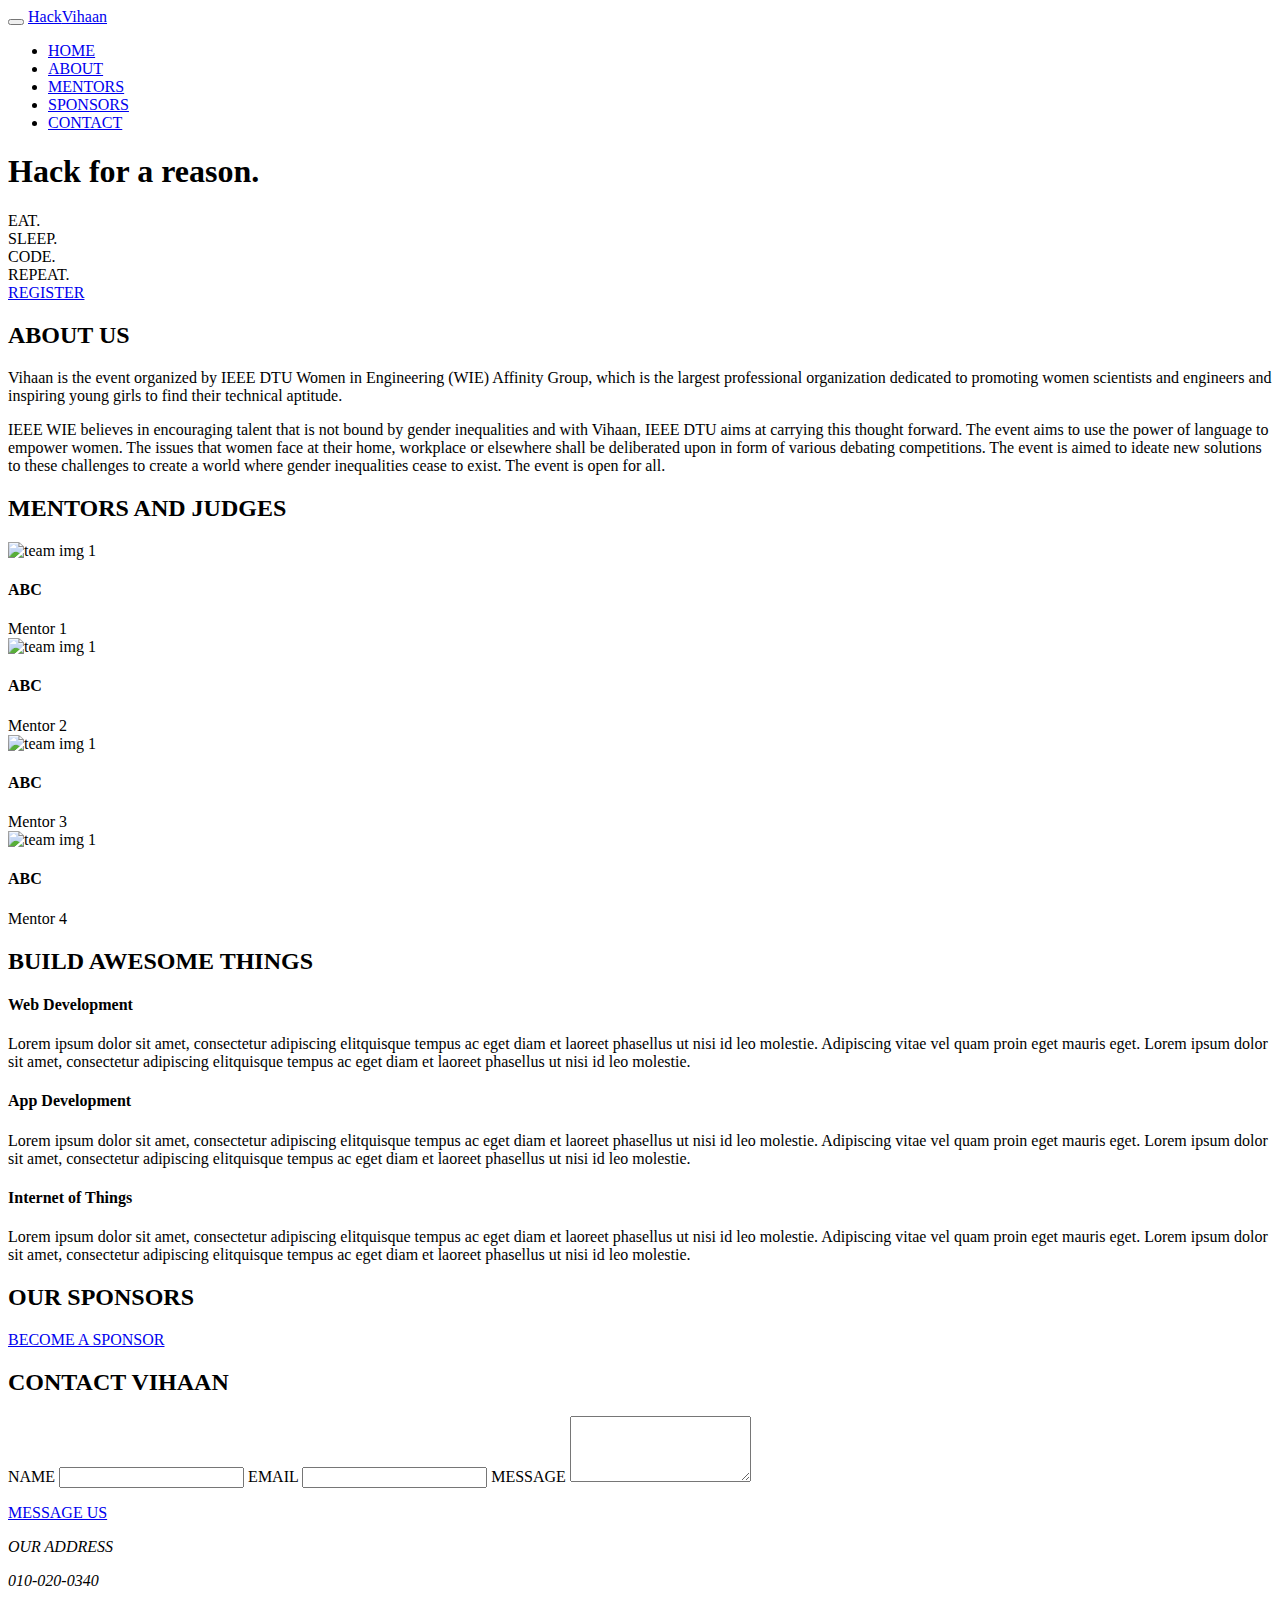
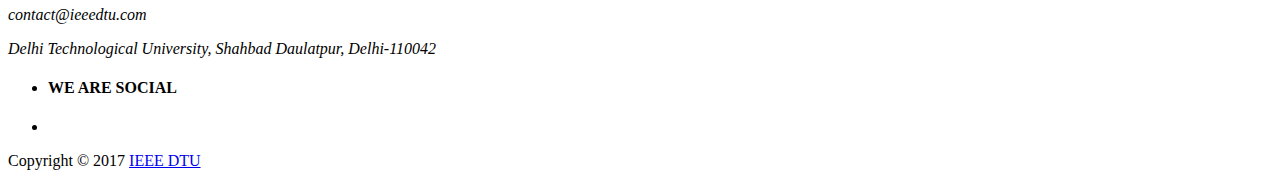
==== index.html @ aca26029 "Add files via upload" ====
<!DOCTYPE html>
<html lang="en">
	<head>
		<meta charset="utf-8">
		<!-- 
        Awesome Template
        http://www.templatemo.com/preview/templatemo_450_awesome
        -->
		<title>HackVIHAAN'17</title>
		<meta name="keywords" content="IEEE-WIE,Vihaan,DTU,Hackathon,IGDTU,IEEE IGDTUW, Women Empowerment,Women, Engineering, Coding">
		<meta name="description" content="Hackathon for a cause">
		<meta http-equiv="X-UA-Compatible" content="IE=Edge">
		<meta name="viewport" content="width=device-width, initial-scale=1">
		
		<link rel="stylesheet" href="css/animate.min.css">
		<link rel="stylesheet" href="css/bootstrap.min.css">
		<link rel="stylesheet" href="css/font-awesome.min.css">
		<link href='http://fonts.googleapis.com/css?family=Open+Sans:400,300,600,700' rel='stylesheet' type='text/css'>
		<link rel="stylesheet" href="css/templatemo-style.css">
		<script src="js/jquery.js"></script>
		<script src="js/bootstrap.min.js"></script>
        <script src="js/jquery.singlePageNav.min.js"></script>
		<script src="js/typed.js"></script>
		<script src="js/wow.min.js"></script>
		<script src="js/custom.js"></script>
		<link rel="shortcut icon" type="image/x-icon" href='images/vihaan.png' />
	</head>
	<body id="top">

		<!-- start preloader -->
		<div class="preloader">
			<div class="sk-spinner sk-spinner-wave">
     	 		<div class="sk-rect1"></div>
       			<div class="sk-rect2"></div>
       			<div class="sk-rect3"></div>
      	 		<div class="sk-rect4"></div>
      			<div class="sk-rect5"></div>
     		</div>
    	</div>
    	<!-- end preloader -->


    	<!-- start navigation -->
		<nav class="navbar navbar-default templatemo-nav" role="navigation">
			<div class="container">
				<div class="navbar-header">
					<button class="navbar-toggle" data-toggle="collapse" data-target=".navbar-collapse">
						<span class="icon icon-bar"></span>
						<span class="icon icon-bar"></span>
						<span class="icon icon-bar"></span>
					</button>
					<a href="#" class="navbar-brand"><span>Hack</span>Vihaan</a>
				</div>
				<div class="collapse navbar-collapse">
					<ul class="nav navbar-nav navbar-right">
						<li><a href="#top">HOME</a></li>
						<li><a href="#about">ABOUT</a></li>
						<li><a href="#team">MENTORS</a></li>
<!--						<li><a href="#service"></a></li>-->
						<li><a href="#portfolio">SPONSORS</a></li>
						<li><a href="#contact">CONTACT</a></li>
					</ul>
				</div>
			</div>
		</nav>
		<!-- end navigation -->

    	<!-- start home -->
    	<section id="home">
    		<div class="container">
    			<div class="row">
    				<div class="col-md-offset-2 col-md-8">
    					<h1 class="wow fadeIn" data-wow-offset="50" data-wow-delay="0.9s"><span>Hack</span> for a reason.</h1>
    					<div class="element">
                            <div class="sub-element">EAT.</div>
                            <div class="sub-element">SLEEP.</div>
                            <div class="sub-element">CODE.</div>
                            <div class="sub-element">REPEAT.</div>
                        </div>
    					<a data-scroll href="https://goo.gl/forms/tHuAJK5sO7jz1Kji1" class="btn btn-default wow fadeInUp" data-wow-offset="50" data-wow-delay="0.6s">REGISTER</a>
    				</div>
    			</div>
    		</div>
    	</section>
    	<!-- end home -->

    	<!-- start about -->
		<section id="about">
			<div class="container">
				<div class="row">
					<div class="col-md-12">
    					<h2 class="wow bounceIn" data-wow-offset="50" data-wow-delay="0.3s">ABOUT <span>US</span></h2>
    				</div>
				<div>
					<p>Vihaan is the event organized by IEEE DTU Women in Engineering (WIE) Affinity Group, which is the largest professional organization dedicated to promoting women scientists and engineers and inspiring young girls to find their technical aptitude.</p>
					<p>IEEE WIE believes in encouraging talent that is not bound by gender inequalities and with Vihaan, IEEE DTU aims at carrying this thought forward. The event aims to use the power of language to empower women. The issues that women face at their home, workplace or elsewhere shall be deliberated upon in form of various debating competitions. The event is aimed to ideate new solutions to these challenges to create a world where gender inequalities cease to exist. The event is open for all.</p>
				</div>
<!--
					<div class="col-md-4 col-sm-4 col-xs-12 wow fadeInLeft" data-wow-offset="50" data-wow-delay="0.6s">
						<div class="media">
							<div class="media-heading-wrapper">
								<div class="media-object pull-left">
									<i class="fa fa-mobile"></i>
								</div>
								<h3 class="media-heading">FULLY RESPONSIVE</h3>
							</div>
							<div class="media-body">
								<p>Awesome responsive template is provided by <a rel="nofollow" href="http://www.templatemo.com" target="_parent">templatemo</a> website. This is Bootstrap v3.3.2 layout built on HTML5 CSS3. You can use this for any purpose. Please tell your friends about it.</p>
							</div>
						</div>
					</div>
-->
<!--
					<div class="col-md-4 col-sm-4 col-xs-12 wow fadeInUp" data-wow-offset="50" data-wow-delay="0.9s">
						<div class="media">
							<div class="media-heading-wrapper">
								<div class="media-object pull-left">
									<i class="fa fa-comment-o"></i>
								</div>
								<h3 class="media-heading">FREE SUPPORT</h3>
							</div>
							<div class="media-body">
								<p>Credits go to <a rel="nofollow" href="http://pixabay.com">Pixabay</a> for homepage image and <a rel="nofollow" href="http://unsplash.com">Unsplash</a> for portfolio images. Lorem ipsum dolor sit amet, consectetur adipiscing elitquisque tempus ac eget diam et laoreet phasellus ut nisi id leo molestie.</p>
							</div>
						</div>
					</div>
-->
<!--
					<div class="col-md-4 col-sm-4 col-xs-12 wow fadeInRight" data-wow-offset="50" data-wow-delay="0.6s">
						<div class="media">
							<div class="media-heading-wrapper">
								<div class="media-object pull-left">
									<i class="fa fa-html5"></i>
								</div>
								<h3 class="media-heading">HTML5 &AMP; CSS3</h3>
							</div>
							<div class="media-body">
								<p>Lorem ipsum dolor sit amet, consectetur adipiscing elitquisque tempus ac eget diam et laoreet phasellus ut nisi id leo molestie. Adipiscing vitae vel quam proin eget mauris eget. Lorem ipsum dolor sit amet.</p>
							</div>
						</div>
					</div>
-->
				</div>
			</div>
		</section>
		<!-- end about -->

    	<!-- start team -->
    	<section id="team">
    		<div class="container">
    			<div class="row">
    				<div class="col-md-12">
    					<h2 class="wow bounceIn" data-wow-offset="50" data-wow-delay="0.3s"><span>MENTORS</span> AND JUDGES</h2>
    				</div>
    				<div class="col-md-3 col-sm-6 col-xs-12 wow fadeIn" data-wow-offset="50" data-wow-delay="1.3s">
    					<div class="team-wrapper">
    						<img src="images/team-img1.jpg" class="img-responsive" alt="team img 1">
    							<div class="team-des">
    								<h4>ABC</h4>
    								<span>Mentor 1</span>
<!--    								<p>Lorem ipsum dolor sit amet, consectetur adipiscing elitquisque tempus ac eget diam et laoreet phasellus ut nisi id leo molest.</p>-->
    							</div>
    					</div>
    				</div>
    				<div class="col-md-3 col-sm-6 col-xs-12 wow fadeIn" data-wow-offset="50" data-wow-delay="1.3s">
    					<div class="team-wrapper">
    						<img src="images/team-img2.jpg" class="img-responsive" alt="team img 1">
    							<div class="team-des">
    								<h4>ABC</h4>
    								<span>Mentor 2</span>
<!--    								<p>Lorem ipsum dolor sit amet, consectetur adipiscing elitquisque tempus ac eget diam et laoreet phasellus ut nisi id leo molest.</p>-->
    							</div>
    					</div>
    				</div>
    				<div class="col-md-3 col-sm-6 col-xs-12 wow fadeIn" data-wow-offset="50" data-wow-delay="1.3s">
    					<div class="team-wrapper">
    						<img src="images/team-img3.jpg" class="img-responsive" alt="team img 1">
    							<div class="team-des">
    								<h4>ABC</h4>
    								<span>Mentor 3</span>
<!--    								<p>Lorem ipsum dolor sit amet, consectetur adipiscing elitquisque tempus ac eget diam et laoreet phasellus ut nisi id leo molest.</p>-->
    							</div>
    					</div>
    				</div>
    				<div class="col-md-3 col-sm-6 col-xs-12 wow fadeIn" data-wow-offset="50" data-wow-delay="1.3s">
    					<div class="team-wrapper">
    						<img src="images/team-img4.jpg" class="img-responsive" alt="team img 1">
    							<div class="team-des">
    								<h4>ABC</h4>
    								<span>Mentor 4</span>
<!--    								<p>Lorem ipsum dolor sit amet, consectetur adipiscing elitquisque tempus ac eget diam et laoreet phasellus ut nisi id leo molest.</p>-->
    							</div>
    					</div>
    				</div>
    			</div>
    		</div>
    	</section>
    	<!-- end team -->

    	<!-- start service -->
    	<section id="service">
    		<div class="container">
    			<div class="row">
    				<div class="col-md-12">
    					<h2 class="wow bounceIn" data-wow-offset="50" data-wow-delay="0.3s">BUILD <span>AWESOME</span> THINGS</h2>
    				</div>
    				<div class="col-md-4 wow fadeIn" data-wow-offset="50" data-wow-delay="0.6s">
    					<i class="fa fa-laptop"></i>
    					<h4>Web Development</h4>
    					<p>Lorem ipsum dolor sit amet, consectetur adipiscing elitquisque tempus ac eget diam et laoreet phasellus ut nisi id leo molestie. Adipiscing vitae vel quam proin eget mauris eget. Lorem ipsum dolor sit amet, consectetur adipiscing elitquisque tempus ac eget diam et laoreet phasellus ut nisi id leo molestie.</p>
    				</div>
                    <div class="col-md-4 wow fadeIn" data-wow-offset="50" data-wow-delay="0.6s">
    					<i class="fa fa-mobile-phone"></i>
    					<h4>App Development</h4>
    					<p>Lorem ipsum dolor sit amet, consectetur adipiscing elitquisque tempus ac eget diam et laoreet phasellus ut nisi id leo molestie. Adipiscing vitae vel quam proin eget mauris eget. Lorem ipsum dolor sit amet, consectetur adipiscing elitquisque tempus ac eget diam et laoreet phasellus ut nisi id leo molestie.</p>
    				</div>
    				<div class="col-md-4 wow fadeIn" data-wow-offset="50" data-wow-delay="0.6s">
    					<i class="fa fa-cogs"></i>
    					<h4>Internet of Things</h4>
    					<p>Lorem ipsum dolor sit amet, consectetur adipiscing elitquisque tempus ac eget diam et laoreet phasellus ut nisi id leo molestie. Adipiscing vitae vel quam proin eget mauris eget. Lorem ipsum dolor sit amet, consectetur adipiscing elitquisque tempus ac eget diam et laoreet phasellus ut nisi id leo molestie.</p>
    				</div>
    				
    			</div>
    		</div>
    	</section>
    	<!-- end servie -->

    	<!-- start portfolio -->
    	<section id="portfolio">
    		<div class="container">
    			<div class="row">
    				<div class="col-md-12">
                        <h2 class="wow bounceIn" data-wow-offset="50" data-wow-delay="0.3s">OUR <span>SPONSORS</span></h2>
    				</div>
    				<!--<div class="col-md-3 col-sm-6 col-xs-12 wow fadeIn" data-wow-offset="50" data-wow-delay="0.6s">
                        <div class="portfolio-thumb">
    					   <img src="images/portfolio-img1.jpg" class="img-responsive" alt="portfolio img 1">
                                <div class="portfolio-overlay">
                                    <h4>Sponsor One</h4>
                                    <p>Lorem ipsum dolor sit amet, consectetur adipiscing elitquisque tempus ac eget dia.</p>
                                    <a href="#" class="btn btn-default">DETAIL</a>
                                </div>
                        </div>
    				</div>-->
    				<!--<div class="col-md-3 col-sm-6 col-xs-12 wow fadeIn" data-wow-offset="50" data-wow-delay="0.6s">
                        <div class="portfolio-thumb">
                           <img src="images/portfolio-img2.jpg" class="img-responsive" alt="portfolio img 2">
                                <div class="portfolio-overlay">
                                    <h4>Sponsor Two</h4>
                                    <p>Lorem ipsum dolor sit amet, consectetur adipiscing elitquisque tempus ac eget dia.</p>
                                    <a href="#" class="btn btn-default">DETAIL</a>
                                </div>
                        </div>
                    </div>-->
                    <!--<div class="col-md-3 col-sm-6 col-xs-12 wow fadeIn" data-wow-offset="50" data-wow-delay="0.6s">
                        <div class="portfolio-thumb">
                           <img src="images/portfolio-img3.jpg" class="img-responsive" alt="portfolio img 3">
                                <div class="portfolio-overlay">
                                    <h4>Sponsor Three</h4>
                                    <p>Lorem ipsum dolor sit amet, consectetur adipiscing elitquisque tempus ac eget dia.</p>
                                    <a href="#" class="btn btn-default">DETAIL</a>
                                </div>
                        </div>
                    </div>-->
                    <!--<div class="col-md-3 col-sm-6 col-xs-12 wow fadeIn" data-wow-offset="50" data-wow-delay="0.6s">
                        <div class="portfolio-thumb">
                           <img src="images/portfolio-img4.jpg" class="img-responsive" alt="portfolio img 4">
                                <div class="portfolio-overlay">
                                    <h4>Sponsor Four</h4>
                                    <p>Lorem ipsum dolor sit amet, consectetur adipiscing elitquisque tempus ac eget dia.</p>
                                    <a href="#" class="btn btn-default">DETAIL</a>
                                </div>
                        </div>
                    </div>-->
                    <!--<div class="col-md-3 col-sm-6 col-xs-12 wow fadeIn" data-wow-offset="50" data-wow-delay="0.6s">
                        <div class="portfolio-thumb">
                           <img src="images/portfolio-img3.jpg" class="img-responsive" alt="portfolio img 3">
                                <div class="portfolio-overlay">
                                    <h4>Sponsor Five</h4>
                                    <p>Lorem ipsum dolor sit amet, consectetur adipiscing elitquisque tempus ac eget dia.</p>
                                    <a href="#" class="btn btn-default">DETAIL</a>
                                </div>
                        </div>
                    </div>-->
                    <!--<div class="col-md-3 col-sm-6 col-xs-12 wow fadeIn" data-wow-offset="50" data-wow-delay="0.6s">
                        <div class="portfolio-thumb">
                           <img src="images/portfolio-img4.jpg" class="img-responsive" alt="portfolio img 4">
                                <div class="portfolio-overlay">
                                    <h4>Sponsor Six</h4>
                                    <p>Lorem ipsum dolor sit amet, consectetur adipiscing elitquisque tempus ac eget dia.</p>
                                    <a href="#" class="btn btn-default">DETAIL</a>
                                </div>
                        </div>
                    </div>-->
                    <!--<div class="col-md-3 col-sm-6 col-xs-12 wow fadeIn" data-wow-offset="50" data-wow-delay="0.6s">
                        <div class="portfolio-thumb">
                           <img src="images/portfolio-img1.jpg" class="img-responsive" alt="portfolio img 1">
                                <div class="portfolio-overlay">
                                    <h4>Sponsor Seven</h4>
                                    <p>Lorem ipsum dolor sit amet, consectetur adipiscing elitquisque tempus ac eget dia.</p>
                                    <a href="#" class="btn btn-default">DETAIL</a>
                                </div>
                        </div>
                    </div>-->
                    <!--<div class="col-md-3 col-sm-6 col-xs-12 wow fadeIn" data-wow-offset="50" data-wow-delay="0.6s">
                        <div class="portfolio-thumb">
                           <img src="images/portfolio-img2.jpg" class="img-responsive" alt="portfolio img 2">
                                <div class="portfolio-overlay">
                                    <h4>Sponsor Eight</h4>
                                    <p>Lorem ipsum dolor sit amet, consectetur adipiscing elitquisque tempus ac eget dia.</p>
                                    <a href="#" class="btn btn-default">DETAIL</a>
                                </div>
                        </div>
                    </div>-->
    			</div>
                <p>
                
                </p>
                <p class='text-center'>
                    <a data-scroll href="https://goo.gl/forms/N7liLBQ4zeHglswZ2" class="btn btn-default wow fadeInUp" data-wow-offset="50" data-wow-delay="0.6s">BECOME A SPONSOR</a>
                </p>
    		</div>
            
    	</section>
    	<!-- end portfolio -->

    	<!-- start contact -->
    	<section id="contact">
    		<div class="container">
    			<div class="row">
    				<div class="col-md-12">
    					<h2 class="wow bounceIn" data-wow-offset="50" data-wow-delay="0.3s">CONTACT <span>VIHAAN</span></h2>
    				</div>
    				<div class="col-md-6 col-sm-6 col-xs-12 wow fadeInLeft" data-wow-offset="50" data-wow-delay="0.9s">
    					<form action="#" method="post">
    						<label>NAME</label>
    						<input name="fullname" type="text" class="form-control" id="fullname">
   						  	
                            <label>EMAIL</label>
    						<input name="email" type="email" class="form-control" id="email">
   						  	
                            <label>MESSAGE</label>
    						<textarea name="message" rows="4" class="form-control" id="message"></textarea>
    						
                            <!--<input type="submit" class="form-control">-->
							<p class='text-center'>
                    			<a data-scroll href="https://www.facebook.com/messages/t/843893905774807" class="btn btn-default wow fadeInUp" data-wow-offset="50" data-wow-delay="0.6s">MESSAGE US</a>
                			</p>
    					</form>
    				</div>
    				<div class="col-md-6 col-sm-6 col-xs-12 wow fadeInRight" data-wow-offset="50" data-wow-delay="0.6s">
    					<address>
    						<p class="address-title">OUR ADDRESS</p>
    						<!--<span>Lorem ipsum dolor sit amet, consectetur adipiscing elitquisque tempus ac eget diam et laoreet phasellus ut nisi id leo molestie.</span>-->
    						<p><i class="fa fa-phone"></i> 010-020-0340</p>
    						<p><i class="fa fa-envelope-o"></i> contact@ieeedtu.com</p>
    						<p><i class="fa fa-map-marker"></i> Delhi Technological University, Shahbad Daulatpur, Delhi-110042</p>
    					</address>
    					<ul class="social-icon">
    						<li><h4>WE ARE SOCIAL</h4></li>
    						<li><a href="https://www.facebook.com/Vihaan-843893905774807/" class="fa fa-facebook"></a></li>
<!--
    						<li><a href="#" class="fa fa-twitter"></a></li>
    						<li><a href="#" class="fa fa-instagram"></a></li>
-->
    					</ul>
    				</div>
    			</div>
    		</div>
    	</section>
    	<!-- end contact -->

        <!-- start copyright -->
        <footer id="copyright">
            <div class="container">
                <div class="row">
                    <div class="col-md-12 text-center">
                        <p class="wow bounceIn" data-wow-offset="50" data-wow-delay="0.3s">
                       	Copyright &copy; 2017 <a href='http://ieeedtu.com/ieeedtu/'>IEEE DTU</a></p>
                    </div>
                </div>
            </div>
        </footer>
        <!-- end copyright -->

	</body>
</html>
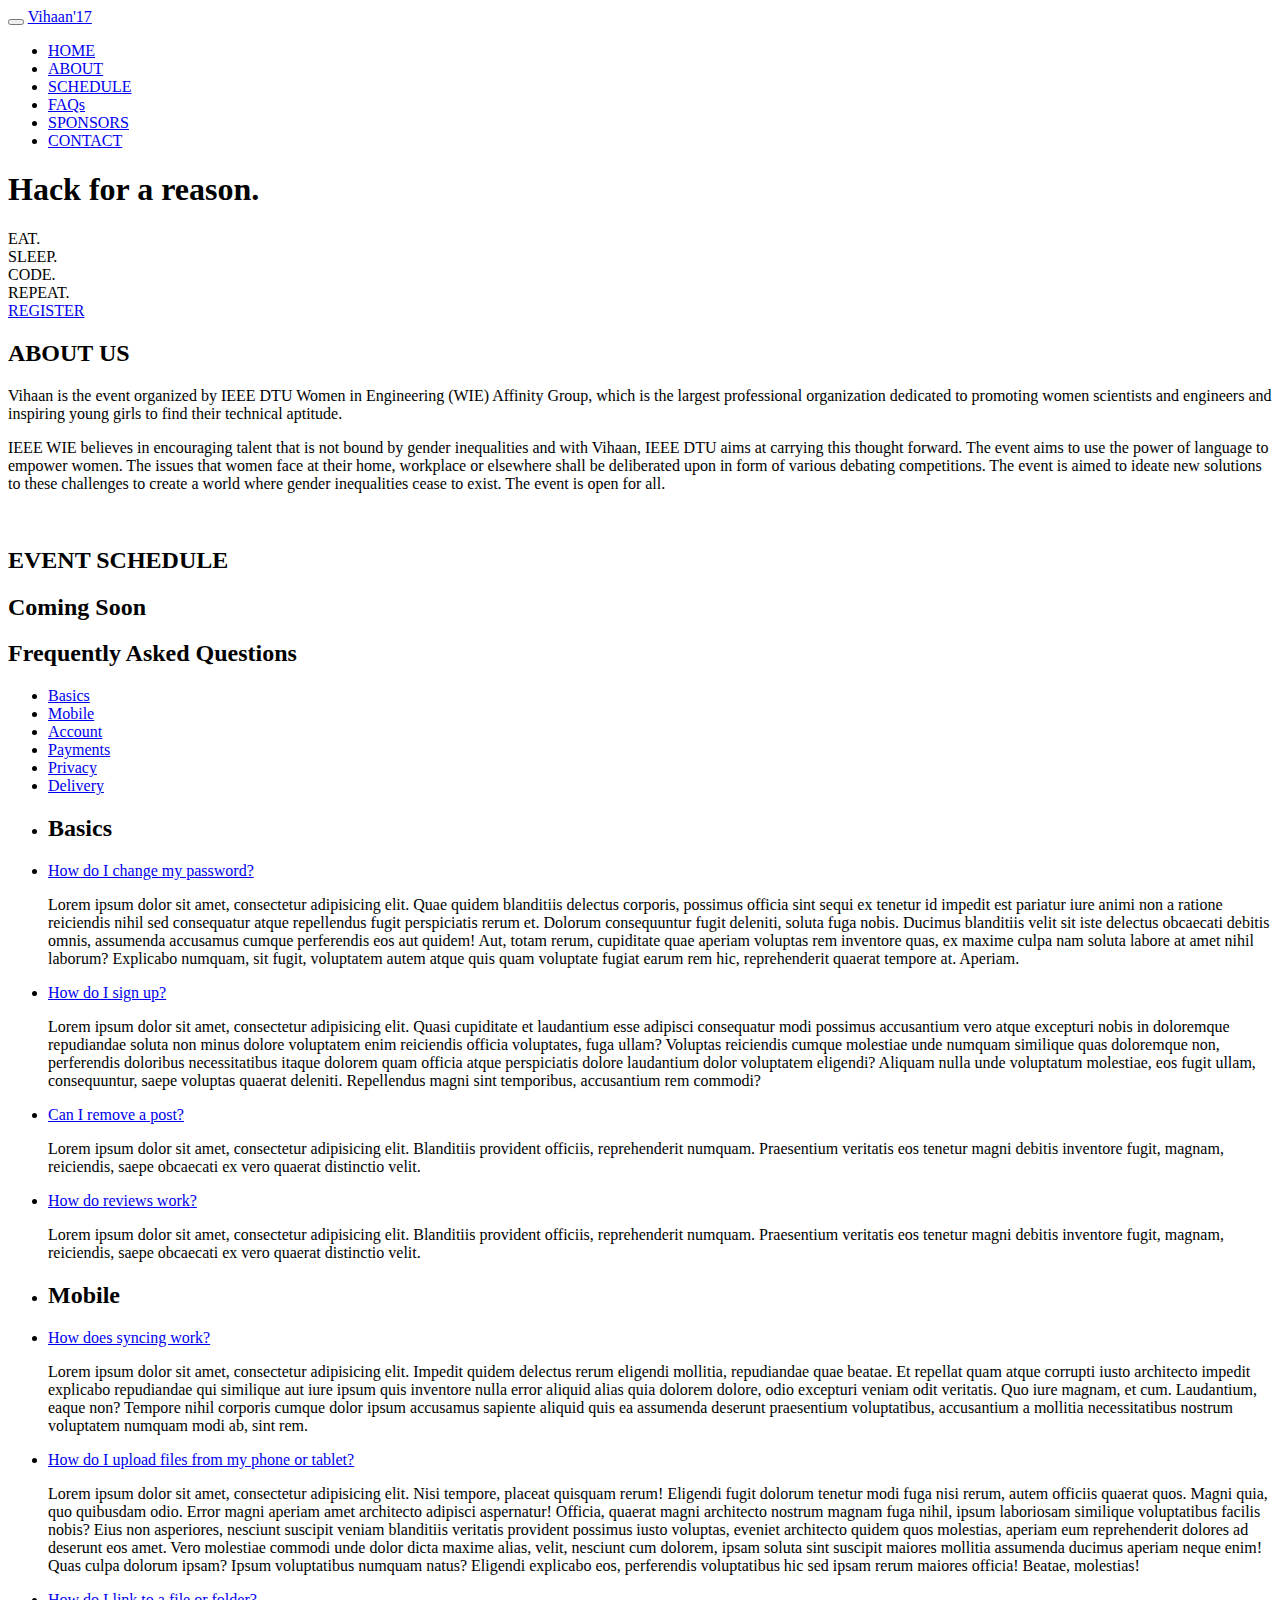
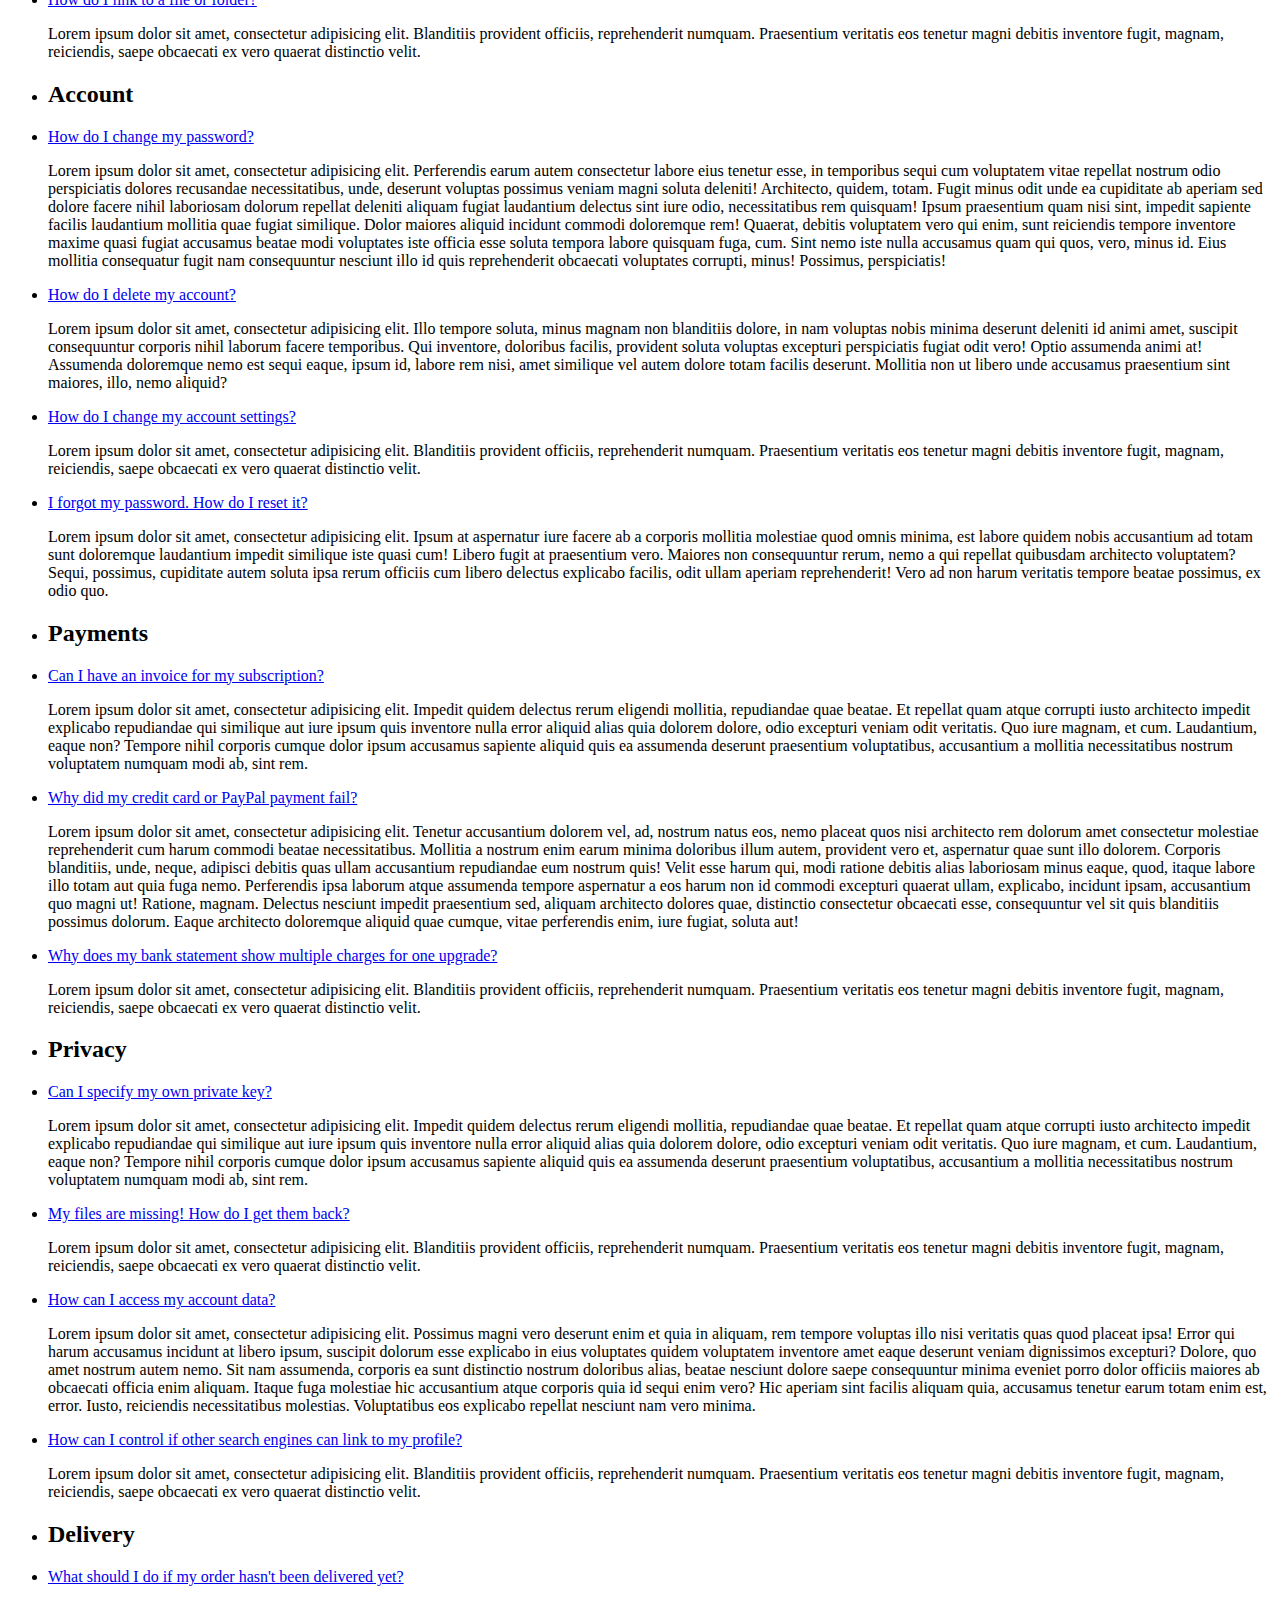
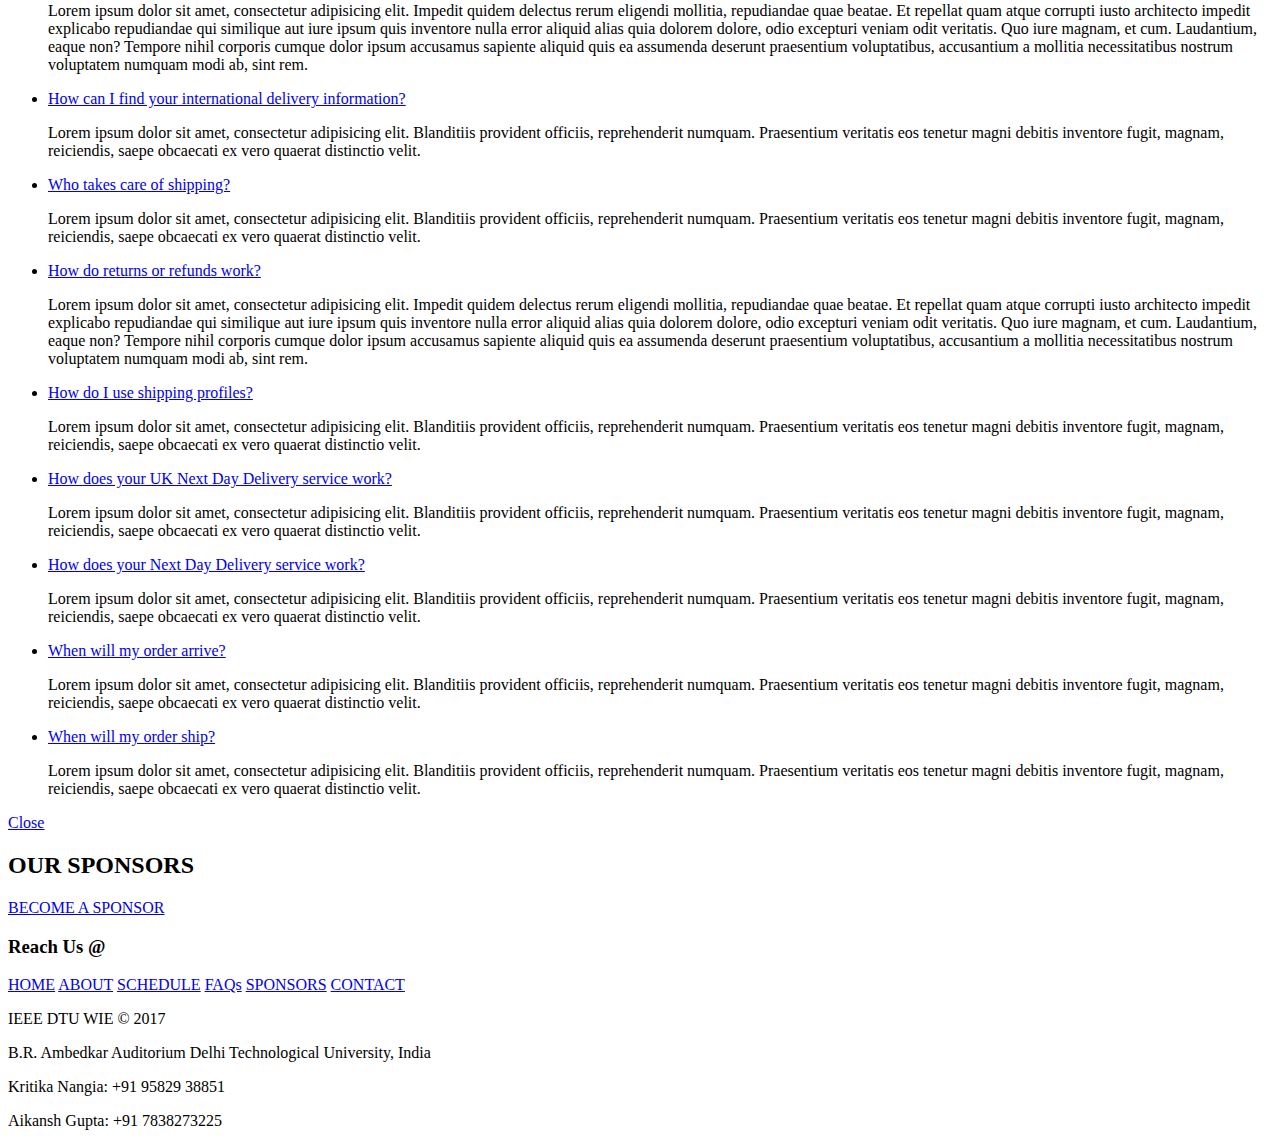
==== commit 4315a472: "Schedule coming soon" ====
--- a/index.html
+++ b/index.html
@@ -1,101 +1,162 @@
 <!DOCTYPE html>
 <html lang="en">
-	<head>
-		<meta charset="utf-8">
-		<!-- 
-        Awesome Template
-        http://www.templatemo.com/preview/templatemo_450_awesome
-        -->
-		<title>HackVIHAAN'17</title>
-		<meta name="keywords" content="IEEE-WIE,Vihaan,DTU,Hackathon,IGDTU,IEEE IGDTUW, Women Empowerment,Women, Engineering, Coding">
-		<meta name="description" content="Hackathon for a cause">
-		<meta http-equiv="X-UA-Compatible" content="IE=Edge">
-		<meta name="viewport" content="width=device-width, initial-scale=1">
+
+<head>
+	<meta charset="utf-8">
+	<title>Vihaan'17</title>
+	<meta name="keywords" content="IEEE-WIE,Vihaan,DTU,Hackathon,IGDTU,IEEE IGDTUW, Women Empowerment,Women, Engineering, Coding">
+	<meta name="description" content="Hackathon for a cause">
+	<meta http-equiv="X-UA-Compatible" content="IE=Edge">
+	<meta name="viewport" content="width=device-width, initial-scale=1">
+
+	<link rel="stylesheet" href="css/animate.min.css">
+	<link href="css/bootstrap.css" rel="stylesheet" type="text/css" media="all" />
+	<link rel="stylesheet" href="css/bootstrap.min.css">
+	<link href="css/base.css" rel="stylesheet" type="text/css" media="all" />
+	<link href="css/main.css" rel="stylesheet" type="text/css" media="all" />
+	<link href="css/flexslider.css" rel="stylesheet" type="text/css" media="all" />
+	<link href="css/venobox.css" rel="stylesheet" type="text/css" media="all" />
+	<link rel="stylesheet" href="css/font-awesome.min.css">
+	<link href='http://fonts.googleapis.com/css?family=Open+Sans:400,300,600,700' rel='stylesheet' type='text/css'>
+	<link rel="stylesheet" href="css/templatemo-style.css">
+	<link rel="stylesheet" href="css/footer-distributed-with-address-and-phones.css">
+	<!--	<link rel="stylesheet" href="css/reset.css">-->
+	<!-- CSS reset -->
+	<link rel="stylesheet" href="css/style.css">
+	<!-- Resource style -->
+	<script src="js/modernizr.js"></script>
+	<!-- Modernizr -->
+
+
+	<link rel="shortcut icon" type="image/x-icon" href='images/vihaan.png' />
+
+	<style>
+		button.accordion {
+			background-color: #686868;
+			color: #fff;
+			cursor: pointer;
+			padding: 18px;
+			width: 100%;
+			border: none;
+			text-align: center;
+			outline: none;
+			font-size: 20px;
+			transition: 0.4s;
+		}
 		
-		<link rel="stylesheet" href="css/animate.min.css">
-		<link rel="stylesheet" href="css/bootstrap.min.css">
-		<link rel="stylesheet" href="css/font-awesome.min.css">
-		<link href='http://fonts.googleapis.com/css?family=Open+Sans:400,300,600,700' rel='stylesheet' type='text/css'>
-		<link rel="stylesheet" href="css/templatemo-style.css">
-		<script src="js/jquery.js"></script>
-		<script src="js/bootstrap.min.js"></script>
-        <script src="js/jquery.singlePageNav.min.js"></script>
-		<script src="js/typed.js"></script>
-		<script src="js/wow.min.js"></script>
-		<script src="js/custom.js"></script>
-		<link rel="shortcut icon" type="image/x-icon" href='images/vihaan.png' />
-	</head>
-	<body id="top">
-
-		<!-- start preloader -->
-		<div class="preloader">
-			<div class="sk-spinner sk-spinner-wave">
-     	 		<div class="sk-rect1"></div>
-       			<div class="sk-rect2"></div>
-       			<div class="sk-rect3"></div>
-      	 		<div class="sk-rect4"></div>
-      			<div class="sk-rect5"></div>
-     		</div>
-    	</div>
-    	<!-- end preloader -->
-
-
-    	<!-- start navigation -->
-		<nav class="navbar navbar-default templatemo-nav" role="navigation">
-			<div class="container">
-				<div class="navbar-header">
-					<button class="navbar-toggle" data-toggle="collapse" data-target=".navbar-collapse">
-						<span class="icon icon-bar"></span>
-						<span class="icon icon-bar"></span>
-						<span class="icon icon-bar"></span>
-					</button>
-					<a href="#" class="navbar-brand"><span>Hack</span>Vihaan</a>
-				</div>
-				<div class="collapse navbar-collapse">
-					<ul class="nav navbar-nav navbar-right">
-						<li><a href="#top">HOME</a></li>
-						<li><a href="#about">ABOUT</a></li>
-						<li><a href="#team">MENTORS</a></li>
-<!--						<li><a href="#service"></a></li>-->
-						<li><a href="#portfolio">SPONSORS</a></li>
-						<li><a href="#contact">CONTACT</a></li>
-					</ul>
-				</div>
-			</div>
-		</nav>
-		<!-- end navigation -->
-
-    	<!-- start home -->
-    	<section id="home">
-    		<div class="container">
-    			<div class="row">
-    				<div class="col-md-offset-2 col-md-8">
-    					<h1 class="wow fadeIn" data-wow-offset="50" data-wow-delay="0.9s"><span>Hack</span> for a reason.</h1>
-    					<div class="element">
-                            <div class="sub-element">EAT.</div>
-                            <div class="sub-element">SLEEP.</div>
-                            <div class="sub-element">CODE.</div>
-                            <div class="sub-element">REPEAT.</div>
-                        </div>
-    					<a data-scroll href="https://goo.gl/forms/tHuAJK5sO7jz1Kji1" class="btn btn-default wow fadeInUp" data-wow-offset="50" data-wow-delay="0.6s">REGISTER</a>
-    				</div>
-    			</div>
-    		</div>
-    	</section>
-    	<!-- end home -->
-
-    	<!-- start about -->
-		<section id="about">
-			<div class="container">
-				<div class="row">
-					<div class="col-md-12">
-    					<h2 class="wow bounceIn" data-wow-offset="50" data-wow-delay="0.3s">ABOUT <span>US</span></h2>
-    				</div>
+		button.accordion.active,
+		button.accordion:hover {
+			background-color: #000;
+		}
+		
+		button.accordion:after {
+			content: '\02795';
+			/* Unicode character for "plus" sign (+) */
+			font-size: 13px;
+			color: #fff;
+			float: right;
+			margin-left: 5px;
+		}
+		
+		button.accordion.active:after {
+			content: "\2796";
+			/* Unicode character for "minus" sign (-) */
+			color: #fff;
+		}
+		
+		div.panel {
+			padding: 0 18px;
+			background-color: white;
+			max-height: 0;
+			overflow: hidden;
+			transition: max-height 0.2s ease-out;
+		}
+		
+		h10 {
+			font-family: 'jaf-domus', sans-serif;
+			font-weight: 400;
+			font-size: 20px;
+			font-size: 2.6rem;
+			color: #fff;
+		}
+	</style>
+
+</head>
+
+<body id="top">
+
+	<!-- start preloader -->
+	<div class="preloader">
+		<div class="sk-spinner sk-spinner-wave">
+			<div class="sk-rect1"></div>
+			<div class="sk-rect2"></div>
+			<div class="sk-rect3"></div>
+			<div class="sk-rect4"></div>
+			<div class="sk-rect5"></div>
+		</div>
+	</div>
+	<!-- end preloader -->
+
+
+	<!-- start navigation -->
+	<nav class="navbar navbar-default templatemo-nav" role="navigation">
+		<div class="container">
+			<div class="navbar-header">
+				<button class="navbar-toggle" data-toggle="collapse" data-target=".navbar-collapse">
+					<span class="icon icon-bar"></span>
+					<span class="icon icon-bar"></span>
+					<span class="icon icon-bar"></span>
+				</button>
+				<a href="#" class="navbar-brand">Vihaan'17</a>
+			</div>
+			<div class="collapse navbar-collapse">
+				<ul class="nav navbar-nav navbar-right">
+					<li><a href="#top">HOME</a></li>
+					<li><a href="#about">ABOUT</a></li>
+					<li><a href="#schedule">SCHEDULE</a></li>
+
+					<li><a href="#faq">FAQs</a></li>
+					<!--<li><a href="#team">MENTORS</a></li>-->
+					<!--<li><a href="#service">Theme</a></li>-->
+					<li><a href="#portfolio">SPONSORS</a></li>
+					<li><a href="#contact">CONTACT</a></li>
+				</ul>
+			</div>
+		</div>
+	</nav>
+	<!-- end navigation -->
+
+	<!-- start home -->
+	<section id="home">
+		<div class="container">
+			<div class="row">
+				<div class="col-md-offset-2 col-md-8">
+					<h1 class="wow fadeIn" data-wow-offset="50" data-wow-delay="0.9s"><span>Hack</span> for a reason.</h1>
+					<div class="element">
+						<div class="sub-element">EAT.</div>
+						<div class="sub-element">SLEEP.</div>
+						<div class="sub-element">CODE.</div>
+						<div class="sub-element">REPEAT.</div>
+					</div>
+					<a data-scroll href="https://goo.gl/forms/tHuAJK5sO7jz1Kji1" class="btn btn-default wow fadeInUp" data-wow-offset="50" data-wow-delay="0.5s">REGISTER</a>
+				</div>
+			</div>
+		</div>
+	</section>
+	<!-- end home -->
+
+	<!-- start about -->
+	<section id="about">
+		<div class="container">
+			<div class="row">
+				<div class="col-md-12">
+					<h2 class="wow bounceIn" data-wow-offset="50" data-wow-delay="0.2s">ABOUT <span>US</span></h2>
+				</div>
 				<div>
 					<p>Vihaan is the event organized by IEEE DTU Women in Engineering (WIE) Affinity Group, which is the largest professional organization dedicated to promoting women scientists and engineers and inspiring young girls to find their technical aptitude.</p>
 					<p>IEEE WIE believes in encouraging talent that is not bound by gender inequalities and with Vihaan, IEEE DTU aims at carrying this thought forward. The event aims to use the power of language to empower women. The issues that women face at their home, workplace or elsewhere shall be deliberated upon in form of various debating competitions. The event is aimed to ideate new solutions to these challenges to create a world where gender inequalities cease to exist. The event is open for all.</p>
 				</div>
-<!--
+				<!--
 					<div class="col-md-4 col-sm-4 col-xs-12 wow fadeInLeft" data-wow-offset="50" data-wow-delay="0.6s">
 						<div class="media">
 							<div class="media-heading-wrapper">
@@ -110,7 +171,7 @@
 						</div>
 					</div>
 -->
-<!--
+				<!--
 					<div class="col-md-4 col-sm-4 col-xs-12 wow fadeInUp" data-wow-offset="50" data-wow-delay="0.9s">
 						<div class="media">
 							<div class="media-heading-wrapper">
@@ -125,7 +186,7 @@
 						</div>
 					</div>
 -->
-<!--
+				<!--
 					<div class="col-md-4 col-sm-4 col-xs-12 wow fadeInRight" data-wow-offset="50" data-wow-delay="0.6s">
 						<div class="media">
 							<div class="media-heading-wrapper">
@@ -140,81 +201,511 @@
 						</div>
 					</div>
 -->
-				</div>
-			</div>
-		</section>
-		<!-- end about -->
-
-    	<!-- start team -->
-    	<section id="team">
+			</div>
+		</div>
+		<br>
+	</section>
+	<!-- end about -->
+
+	<!--Schedule section-->
+	<section id="schedule" class="schedule pt-120 pb-120">
+		<!--Container-->
+		<div class="container">
+			<!--Row-->
+			<div class="row">
+				<div class="col-sm-8 col-sm-offset-2 mb-100 text-center">
+					<h2 class="wow bounceIn" data-wow-offset="50" data-wow-delay="0.2s">EVENT <span>SCHEDULE</span></h2>
+				</div>
+			</div>
+			<!--End row-->
+		</div>
+
+
+
+
+		<!--Coming Soon Start-->
+<div class="container">
+			<!--Row-->
+			<div class="row">
+				<div class="col-sm-8 col-sm-offset-2 mb-100 text-center">
+					<h2 class="wow bounceIn" data-wow-offset="50" data-wow-delay="0.2s">Coming <span>Soon</span></h2>
+				</div>
+			</div>
+			<!--End row-->
+		</div>
+
+
+
+		<!--Coming Soon End-->
+		<!--End container-->
+		<!--Container-->
+		<!--<div class="container">-->
+			<!--Row-->
+			<!--<div class="row">
+				<div class="col-sm-12">
+					<h3 class="sub-title-0  mb-25"><span class="gradient-text">Hackathon Days</span></h3>
+				</div>
+			</div>-->
+			<!--End row-->
+		<!--</div>-->
+		<!--End container-->
+		<!--Container-->
+		<!--<div class="container">-->
+			<!--Row-->
+			<!--<div class="row">
+				<div class="col-sm-4 ">-->
+					<!--Tabs-->
+					<!--<ul class="block-tabs">
+						<li class="active"><i class="et-line-calendar"></i><strong>Day 1</strong> <span>- 27 October 2017</span></li>
+						<li class=""><i class="et-line-calendar"></i><strong>Day 2</strong> <span>- 28 October 2017</span></li>
+
+					</ul>
+				</div>
+				<div class="col-sm-8 ">
+					<ul class="block-tab">-->
+						<!--Tab-->
+						<!--<li class="active ">
+							<div class="block-date"><i class="et-line-calendar"></i><strong>Day 1</strong> <span>- 23 july 2017</span></div>
+							<div class="block-detail">
+								<span class="time">02:30 PM - 03:00  PM</span>
+								<span class="topic">Doors open.</span>
+								<div class="block-text">
+									<p>Registrations begin/Party Starts. Try to come as early as possible to grab the best spot.</p>
+								</div>
+							</div>
+							<div class="block-detail">
+								<span class="time">03:00 PM - 03:30 PM</span>
+								<span class="topic">Introduction</span>
+								<div class="block-text">
+									<p>Introduction about the event, revealing the prizes for various tracks, introduction to "Clash" round and a roadmap overview for the weekend.</p>
+								</div>
+							</div>
+							<div class="block-detail">
+								<span class="time">03:30 PM - 04:00 PM</span>
+								<span class="topic">Informative Session 1</span>
+                                <div class="block-text">
+									<p>Introduction about the event, revealing the prizes for various tracks, introduction to "Clash" round and a roadmap overview for the weekend.</p>
+								</div>
+							</div>
+							<div class="block-detail">
+								<span class="time">15:00 - 16:30</span>
+								<span class="topic">Retouching</span>
+								<div class="block-text">
+									<p>Nihilne te nocturnum praesidium Palati, nihil urbis vigilae, nihil timor populi, nihil concursus velit omnium, nihil hic muntissimus habendi senatus locus, nihil horum ora vultusque moverunt, patere tua consilia non sentis constrictam nihil hic muntissimus.</p>
+									<span class="speaker"> <strong >Speaker</strong> : <a href="#" class="gradient-text "> Lina Blamberg </a> </span>
+								</div>
+							</div>
+							<div class="block-detail">
+								<span class="time">17:00</span>
+								<span class="topic">Coffee Break</span>
+							</div>
+							<div class="block-detail">
+								<span class="time">17:30 - 18:00</span>
+								<span class="topic">Raw Processing</span>
+								<div class="block-text">
+									<p>Nihilne te nocturnum praesidium Palati, nihil urbis vigilae, nihil timor populi, nihil concursus velit omnium, nihil hic muntissimus habendi senatus locus, nihil horum ora vultusque moverunt, patere tua consilia non sentis constrictam nihil hic muntissimus.</p>
+									<span class="speaker"> <strong >Speaker</strong> : <a href="#" class="gradient-text "> Emilie Lippelt </a> </span>
+								</div>
+							</div>
+						</li>-->
+						<!--Tab-->
+						<!--<li>
+							<div class="block-date"><i class="et-line-calendar"></i><strong>Day 2</strong> <span>- 24 july 2017</span></div>
+							<div class="block-detail">
+								<span class="time">08:00 - 10:00</span>
+								<span class="topic">Cameras + Gear</span>
+								<div class="block-text">
+									<p>Nihilne te nocturnum praesidium Palati, nihil urbis vigilae, nihil timor populi, nihil concursus velit omnium, nihil hic muntissimus habendi senatus locus, nihil horum ora vultusque moverunt, patere tua consilia non sentis constrictam nihil hic muntissimus.</p>
+									<span class="speaker"> <strong >Speaker</strong> : <a href="#" class="gradient-text ">Adam Blanco</a> </span>
+								</div>
+							</div>
+							<div class="block-detail">
+								<span class="time">10:30 - 12:30</span>
+								<span class="topic">Night + Low Light</span>
+								<div class="block-text">
+									<p>Nihilne te nocturnum praesidium Palati, nihil urbis vigilae, nihil timor populi, nihil concursus velit omnium, nihil hic muntissimus habendi senatus locus, nihil horum ora vultusque moverunt, patere tua consilia non sentis constrictam nihil hic muntissimus.</p>
+									<span class="speaker"> <strong >Speaker</strong> : <a href="#" class="gradient-text ">Luca Palermo</a> </span>
+								</div>
+							</div>
+							<div class="block-detail">
+								<span class="time">13:00</span>
+								<span class="topic">Lunch Time</span>
+							</div>
+							<div class="block-detail">
+								<span class="time">15:00 - 16:30</span>
+								<span class="topic">Lighting</span>
+								<div class="block-text">
+									<p>Nihilne te nocturnum praesidium Palati, nihil urbis vigilae, nihil timor populi, nihil concursus velit omnium, nihil hic muntissimus habendi senatus locus, nihil horum ora vultusque moverunt, patere tua consilia non sentis constrictam nihil hic muntissimus.</p>
+									<span class="speaker"> <strong >Speaker</strong> : <a href="#" class="gradient-text "> Lina Blamberg </a> </span>
+								</div>
+							</div>
+							<div class="block-detail">
+								<span class="time">17:00</span>
+								<span class="topic">Coffee Break</span>
+							</div>
+							<div class="block-detail">
+								<span class="time">17:30 - 18:00</span>
+								<span class="topic">Color Correction</span>
+								<div class="block-text">
+									<p>Nihilne te nocturnum praesidium Palati, nihil urbis vigilae, nihil timor populi, nihil concursus velit omnium, nihil hic muntissimus habendi senatus locus, nihil horum ora vultusque moverunt, patere tua consilia non sentis constrictam nihil hic muntissimus.</p>
+									<span class="speaker"> <strong >Speaker</strong> : <a href="#" class="gradient-text "> Emilie Lippelt </a> </span>
+								</div>
+							</div>
+						</li>
+
+					</ul>-->
+				</div>
+			</div>
+			<!--End row-->
+		</div>
+		<!--End container-->
+	</section>
+	<!--End schedule section-->
+
+	<!--	F                      A                                   Q                  FAQ                     -->
+
+	<div class="row" id="faq">
+		<div class="col-md-12">
+			<h2 class="wow bounceIn" data-wow-offset="50" data-wow-delay="0.2s">Frequently Asked <span>Questions</span></h2>
+		</div>
+	</div>
+	<section class="cd-faq">
+
+		<ul class="cd-faq-categories">
+			<li><a class="selected" href="#basics">Basics</a></li>
+			<li><a href="#mobile">Mobile</a></li>
+			<li><a href="#account">Account</a></li>
+			<li><a href="#payments">Payments</a></li>
+			<li><a href="#privacy">Privacy</a></li>
+			<li><a href="#delivery">Delivery</a></li>
+		</ul>
+		<!-- cd-faq-categories -->
+
+		<div class="cd-faq-items">
+			<ul id="basics" class="cd-faq-group">
+				<li class="cd-faq-title">
+					<h2>Basics</h2></li>
+				<li>
+					<a class="cd-faq-trigger" href="#0">How do I change my password?</a>
+					<div class="cd-faq-content">
+						<p>Lorem ipsum dolor sit amet, consectetur adipisicing elit. Quae quidem blanditiis delectus corporis, possimus officia sint sequi ex tenetur id impedit est pariatur iure animi non a ratione reiciendis nihil sed consequatur atque repellendus fugit perspiciatis rerum et. Dolorum consequuntur fugit deleniti, soluta fuga nobis. Ducimus blanditiis velit sit iste delectus obcaecati debitis omnis, assumenda accusamus cumque perferendis eos aut quidem! Aut, totam rerum, cupiditate quae aperiam voluptas rem inventore quas, ex maxime culpa nam soluta labore at amet nihil laborum? Explicabo numquam, sit fugit, voluptatem autem atque quis quam voluptate fugiat earum rem hic, reprehenderit quaerat tempore at. Aperiam.</p>
+					</div>
+					<!-- cd-faq-content -->
+				</li>
+
+				<li>
+					<a class="cd-faq-trigger" href="#0">How do I sign up?</a>
+					<div class="cd-faq-content">
+						<p>Lorem ipsum dolor sit amet, consectetur adipisicing elit. Quasi cupiditate et laudantium esse adipisci consequatur modi possimus accusantium vero atque excepturi nobis in doloremque repudiandae soluta non minus dolore voluptatem enim reiciendis officia voluptates, fuga ullam? Voluptas reiciendis cumque molestiae unde numquam similique quas doloremque non, perferendis doloribus necessitatibus itaque dolorem quam officia atque perspiciatis dolore laudantium dolor voluptatem eligendi? Aliquam nulla unde voluptatum molestiae, eos fugit ullam, consequuntur, saepe voluptas quaerat deleniti. Repellendus magni sint temporibus, accusantium rem commodi?</p>
+					</div>
+					<!-- cd-faq-content -->
+				</li>
+
+				<li>
+					<a class="cd-faq-trigger" href="#0">Can I remove a post?</a>
+					<div class="cd-faq-content">
+						<p>Lorem ipsum dolor sit amet, consectetur adipisicing elit. Blanditiis provident officiis, reprehenderit numquam. Praesentium veritatis eos tenetur magni debitis inventore fugit, magnam, reiciendis, saepe obcaecati ex vero quaerat distinctio velit.</p>
+					</div>
+					<!-- cd-faq-content -->
+				</li>
+
+				<li>
+					<a class="cd-faq-trigger" href="#0">How do reviews work?</a>
+					<div class="cd-faq-content">
+						<p>Lorem ipsum dolor sit amet, consectetur adipisicing elit. Blanditiis provident officiis, reprehenderit numquam. Praesentium veritatis eos tenetur magni debitis inventore fugit, magnam, reiciendis, saepe obcaecati ex vero quaerat distinctio velit.</p>
+					</div>
+					<!-- cd-faq-content -->
+				</li>
+			</ul>
+			<!-- cd-faq-group -->
+
+			<ul id="mobile" class="cd-faq-group">
+				<li class="cd-faq-title">
+					<h2>Mobile</h2></li>
+				<li>
+					<a class="cd-faq-trigger" href="#0">How does syncing work?</a>
+					<div class="cd-faq-content">
+						<p>Lorem ipsum dolor sit amet, consectetur adipisicing elit. Impedit quidem delectus rerum eligendi mollitia, repudiandae quae beatae. Et repellat quam atque corrupti iusto architecto impedit explicabo repudiandae qui similique aut iure ipsum quis inventore nulla error aliquid alias quia dolorem dolore, odio excepturi veniam odit veritatis. Quo iure magnam, et cum. Laudantium, eaque non? Tempore nihil corporis cumque dolor ipsum accusamus sapiente aliquid quis ea assumenda deserunt praesentium voluptatibus, accusantium a mollitia necessitatibus nostrum voluptatem numquam modi ab, sint rem.</p>
+					</div>
+					<!-- cd-faq-content -->
+				</li>
+
+				<li>
+					<a class="cd-faq-trigger" href="#0">How do I upload files from my phone or tablet?</a>
+					<div class="cd-faq-content">
+						<p>Lorem ipsum dolor sit amet, consectetur adipisicing elit. Nisi tempore, placeat quisquam rerum! Eligendi fugit dolorum tenetur modi fuga nisi rerum, autem officiis quaerat quos. Magni quia, quo quibusdam odio. Error magni aperiam amet architecto adipisci aspernatur! Officia, quaerat magni architecto nostrum magnam fuga nihil, ipsum laboriosam similique voluptatibus facilis nobis? Eius non asperiores, nesciunt suscipit veniam blanditiis veritatis provident possimus iusto voluptas, eveniet architecto quidem quos molestias, aperiam eum reprehenderit dolores ad deserunt eos amet. Vero molestiae commodi unde dolor dicta maxime alias, velit, nesciunt cum dolorem, ipsam soluta sint suscipit maiores mollitia assumenda ducimus aperiam neque enim! Quas culpa dolorum ipsam? Ipsum voluptatibus numquam natus? Eligendi explicabo eos, perferendis voluptatibus hic sed ipsam rerum maiores officia! Beatae, molestias!</p>
+					</div>
+					<!-- cd-faq-content -->
+				</li>
+
+				<li>
+					<a class="cd-faq-trigger" href="#0">How do I link to a file or folder?</a>
+					<div class="cd-faq-content">
+						<p>Lorem ipsum dolor sit amet, consectetur adipisicing elit. Blanditiis provident officiis, reprehenderit numquam. Praesentium veritatis eos tenetur magni debitis inventore fugit, magnam, reiciendis, saepe obcaecati ex vero quaerat distinctio velit.</p>
+					</div>
+					<!-- cd-faq-content -->
+				</li>
+			</ul>
+			<!-- cd-faq-group -->
+
+			<ul id="account" class="cd-faq-group">
+				<li class="cd-faq-title">
+					<h2>Account</h2></li>
+				<li>
+					<a class="cd-faq-trigger" href="#0">How do I change my password?</a>
+					<div class="cd-faq-content">
+						<p>Lorem ipsum dolor sit amet, consectetur adipisicing elit. Perferendis earum autem consectetur labore eius tenetur esse, in temporibus sequi cum voluptatem vitae repellat nostrum odio perspiciatis dolores recusandae necessitatibus, unde, deserunt voluptas possimus veniam magni soluta deleniti! Architecto, quidem, totam. Fugit minus odit unde ea cupiditate ab aperiam sed dolore facere nihil laboriosam dolorum repellat deleniti aliquam fugiat laudantium delectus sint iure odio, necessitatibus rem quisquam! Ipsum praesentium quam nisi sint, impedit sapiente facilis laudantium mollitia quae fugiat similique. Dolor maiores aliquid incidunt commodi doloremque rem! Quaerat, debitis voluptatem vero qui enim, sunt reiciendis tempore inventore maxime quasi fugiat accusamus beatae modi voluptates iste officia esse soluta tempora labore quisquam fuga, cum. Sint nemo iste nulla accusamus quam qui quos, vero, minus id. Eius mollitia consequatur fugit nam consequuntur nesciunt illo id quis reprehenderit obcaecati voluptates corrupti, minus! Possimus, perspiciatis!</p>
+					</div>
+					<!-- cd-faq-content -->
+				</li>
+
+				<li>
+					<a class="cd-faq-trigger" href="#0">How do I delete my account?</a>
+					<div class="cd-faq-content">
+						<p>Lorem ipsum dolor sit amet, consectetur adipisicing elit. Illo tempore soluta, minus magnam non blanditiis dolore, in nam voluptas nobis minima deserunt deleniti id animi amet, suscipit consequuntur corporis nihil laborum facere temporibus. Qui inventore, doloribus facilis, provident soluta voluptas excepturi perspiciatis fugiat odit vero! Optio assumenda animi at! Assumenda doloremque nemo est sequi eaque, ipsum id, labore rem nisi, amet similique vel autem dolore totam facilis deserunt. Mollitia non ut libero unde accusamus praesentium sint maiores, illo, nemo aliquid?</p>
+					</div>
+					<!-- cd-faq-content -->
+				</li>
+
+				<li>
+					<a class="cd-faq-trigger" href="#0">How do I change my account settings?</a>
+					<div class="cd-faq-content">
+						<p>Lorem ipsum dolor sit amet, consectetur adipisicing elit. Blanditiis provident officiis, reprehenderit numquam. Praesentium veritatis eos tenetur magni debitis inventore fugit, magnam, reiciendis, saepe obcaecati ex vero quaerat distinctio velit.</p>
+					</div>
+					<!-- cd-faq-content -->
+				</li>
+
+				<li>
+					<a class="cd-faq-trigger" href="#0">I forgot my password. How do I reset it?</a>
+					<div class="cd-faq-content">
+						<p>Lorem ipsum dolor sit amet, consectetur adipisicing elit. Ipsum at aspernatur iure facere ab a corporis mollitia molestiae quod omnis minima, est labore quidem nobis accusantium ad totam sunt doloremque laudantium impedit similique iste quasi cum! Libero fugit at praesentium vero. Maiores non consequuntur rerum, nemo a qui repellat quibusdam architecto voluptatem? Sequi, possimus, cupiditate autem soluta ipsa rerum officiis cum libero delectus explicabo facilis, odit ullam aperiam reprehenderit! Vero ad non harum veritatis tempore beatae possimus, ex odio quo.</p>
+					</div>
+					<!-- cd-faq-content -->
+				</li>
+			</ul>
+			<!-- cd-faq-group -->
+
+			<ul id="payments" class="cd-faq-group">
+				<li class="cd-faq-title">
+					<h2>Payments</h2></li>
+				<li>
+					<a class="cd-faq-trigger" href="#0">Can I have an invoice for my subscription?</a>
+					<div class="cd-faq-content">
+						<p>Lorem ipsum dolor sit amet, consectetur adipisicing elit. Impedit quidem delectus rerum eligendi mollitia, repudiandae quae beatae. Et repellat quam atque corrupti iusto architecto impedit explicabo repudiandae qui similique aut iure ipsum quis inventore nulla error aliquid alias quia dolorem dolore, odio excepturi veniam odit veritatis. Quo iure magnam, et cum. Laudantium, eaque non? Tempore nihil corporis cumque dolor ipsum accusamus sapiente aliquid quis ea assumenda deserunt praesentium voluptatibus, accusantium a mollitia necessitatibus nostrum voluptatem numquam modi ab, sint rem.</p>
+					</div>
+					<!-- cd-faq-content -->
+				</li>
+
+				<li>
+					<a class="cd-faq-trigger" href="#0">Why did my credit card or PayPal payment fail?</a>
+					<div class="cd-faq-content">
+						<p>Lorem ipsum dolor sit amet, consectetur adipisicing elit. Tenetur accusantium dolorem vel, ad, nostrum natus eos, nemo placeat quos nisi architecto rem dolorum amet consectetur molestiae reprehenderit cum harum commodi beatae necessitatibus. Mollitia a nostrum enim earum minima doloribus illum autem, provident vero et, aspernatur quae sunt illo dolorem. Corporis blanditiis, unde, neque, adipisci debitis quas ullam accusantium repudiandae eum nostrum quis! Velit esse harum qui, modi ratione debitis alias laboriosam minus eaque, quod, itaque labore illo totam aut quia fuga nemo. Perferendis ipsa laborum atque assumenda tempore aspernatur a eos harum non id commodi excepturi quaerat ullam, explicabo, incidunt ipsam, accusantium quo magni ut! Ratione, magnam. Delectus nesciunt impedit praesentium sed, aliquam architecto dolores quae, distinctio consectetur obcaecati esse, consequuntur vel sit quis blanditiis possimus dolorum. Eaque architecto doloremque aliquid quae cumque, vitae perferendis enim, iure fugiat, soluta aut!</p>
+					</div>
+					<!-- cd-faq-content -->
+				</li>
+
+				<li>
+					<a class="cd-faq-trigger" href="#0">Why does my bank statement show multiple charges for one upgrade?</a>
+					<div class="cd-faq-content">
+						<p>Lorem ipsum dolor sit amet, consectetur adipisicing elit. Blanditiis provident officiis, reprehenderit numquam. Praesentium veritatis eos tenetur magni debitis inventore fugit, magnam, reiciendis, saepe obcaecati ex vero quaerat distinctio velit.</p>
+					</div>
+					<!-- cd-faq-content -->
+				</li>
+			</ul>
+			<!-- cd-faq-group -->
+
+			<ul id="privacy" class="cd-faq-group">
+				<li class="cd-faq-title">
+					<h2>Privacy</h2></li>
+				<li>
+					<a class="cd-faq-trigger" href="#0">Can I specify my own private key?</a>
+					<div class="cd-faq-content">
+						<p>Lorem ipsum dolor sit amet, consectetur adipisicing elit. Impedit quidem delectus rerum eligendi mollitia, repudiandae quae beatae. Et repellat quam atque corrupti iusto architecto impedit explicabo repudiandae qui similique aut iure ipsum quis inventore nulla error aliquid alias quia dolorem dolore, odio excepturi veniam odit veritatis. Quo iure magnam, et cum. Laudantium, eaque non? Tempore nihil corporis cumque dolor ipsum accusamus sapiente aliquid quis ea assumenda deserunt praesentium voluptatibus, accusantium a mollitia necessitatibus nostrum voluptatem numquam modi ab, sint rem.</p>
+					</div>
+					<!-- cd-faq-content -->
+				</li>
+
+				<li>
+					<a class="cd-faq-trigger" href="#0">My files are missing! How do I get them back?</a>
+					<div class="cd-faq-content">
+						<p>Lorem ipsum dolor sit amet, consectetur adipisicing elit. Blanditiis provident officiis, reprehenderit numquam. Praesentium veritatis eos tenetur magni debitis inventore fugit, magnam, reiciendis, saepe obcaecati ex vero quaerat distinctio velit.</p>
+					</div>
+					<!-- cd-faq-content -->
+				</li>
+
+				<li>
+					<a class="cd-faq-trigger" href="#0">How can I access my account data?</a>
+					<div class="cd-faq-content">
+						<p>Lorem ipsum dolor sit amet, consectetur adipisicing elit. Possimus magni vero deserunt enim et quia in aliquam, rem tempore voluptas illo nisi veritatis quas quod placeat ipsa! Error qui harum accusamus incidunt at libero ipsum, suscipit dolorum esse explicabo in eius voluptates quidem voluptatem inventore amet eaque deserunt veniam dignissimos excepturi? Dolore, quo amet nostrum autem nemo. Sit nam assumenda, corporis ea sunt distinctio nostrum doloribus alias, beatae nesciunt dolore saepe consequuntur minima eveniet porro dolor officiis maiores ab obcaecati officia enim aliquam. Itaque fuga molestiae hic accusantium atque corporis quia id sequi enim vero? Hic aperiam sint facilis aliquam quia, accusamus tenetur earum totam enim est, error. Iusto, reiciendis necessitatibus molestias. Voluptatibus eos explicabo repellat nesciunt nam vero minima.</p>
+					</div>
+					<!-- cd-faq-content -->
+				</li>
+
+				<li>
+					<a class="cd-faq-trigger" href="#0">How can I control if other search engines can link to my profile?</a>
+					<div class="cd-faq-content">
+						<p>Lorem ipsum dolor sit amet, consectetur adipisicing elit. Blanditiis provident officiis, reprehenderit numquam. Praesentium veritatis eos tenetur magni debitis inventore fugit, magnam, reiciendis, saepe obcaecati ex vero quaerat distinctio velit.</p>
+					</div>
+					<!-- cd-faq-content -->
+				</li>
+			</ul>
+			<!-- cd-faq-group -->
+
+			<ul id="delivery" class="cd-faq-group">
+				<li class="cd-faq-title">
+					<h2>Delivery</h2></li>
+				<li>
+					<a class="cd-faq-trigger" href="#0">What should I do if my order hasn't been delivered yet?</a>
+					<div class="cd-faq-content">
+						<p>Lorem ipsum dolor sit amet, consectetur adipisicing elit. Impedit quidem delectus rerum eligendi mollitia, repudiandae quae beatae. Et repellat quam atque corrupti iusto architecto impedit explicabo repudiandae qui similique aut iure ipsum quis inventore nulla error aliquid alias quia dolorem dolore, odio excepturi veniam odit veritatis. Quo iure magnam, et cum. Laudantium, eaque non? Tempore nihil corporis cumque dolor ipsum accusamus sapiente aliquid quis ea assumenda deserunt praesentium voluptatibus, accusantium a mollitia necessitatibus nostrum voluptatem numquam modi ab, sint rem.</p>
+					</div>
+					<!-- cd-faq-content -->
+				</li>
+
+				<li>
+					<a class="cd-faq-trigger" href="#0">How can I find your international delivery information?</a>
+					<div class="cd-faq-content">
+						<p>Lorem ipsum dolor sit amet, consectetur adipisicing elit. Blanditiis provident officiis, reprehenderit numquam. Praesentium veritatis eos tenetur magni debitis inventore fugit, magnam, reiciendis, saepe obcaecati ex vero quaerat distinctio velit.</p>
+					</div>
+					<!-- cd-faq-content -->
+				</li>
+
+				<li>
+					<a class="cd-faq-trigger" href="#0">Who takes care of shipping?</a>
+					<div class="cd-faq-content">
+						<p>Lorem ipsum dolor sit amet, consectetur adipisicing elit. Blanditiis provident officiis, reprehenderit numquam. Praesentium veritatis eos tenetur magni debitis inventore fugit, magnam, reiciendis, saepe obcaecati ex vero quaerat distinctio velit.</p>
+					</div>
+					<!-- cd-faq-content -->
+				</li>
+
+				<li>
+					<a class="cd-faq-trigger" href="#0">How do returns or refunds work?</a>
+					<div class="cd-faq-content">
+						<p>Lorem ipsum dolor sit amet, consectetur adipisicing elit. Impedit quidem delectus rerum eligendi mollitia, repudiandae quae beatae. Et repellat quam atque corrupti iusto architecto impedit explicabo repudiandae qui similique aut iure ipsum quis inventore nulla error aliquid alias quia dolorem dolore, odio excepturi veniam odit veritatis. Quo iure magnam, et cum. Laudantium, eaque non? Tempore nihil corporis cumque dolor ipsum accusamus sapiente aliquid quis ea assumenda deserunt praesentium voluptatibus, accusantium a mollitia necessitatibus nostrum voluptatem numquam modi ab, sint rem.</p>
+					</div>
+					<!-- cd-faq-content -->
+				</li>
+
+				<li>
+					<a class="cd-faq-trigger" href="#0">How do I use shipping profiles?</a>
+					<div class="cd-faq-content">
+						<p>Lorem ipsum dolor sit amet, consectetur adipisicing elit. Blanditiis provident officiis, reprehenderit numquam. Praesentium veritatis eos tenetur magni debitis inventore fugit, magnam, reiciendis, saepe obcaecati ex vero quaerat distinctio velit.</p>
+					</div>
+					<!-- cd-faq-content -->
+				</li>
+
+				<li>
+					<a class="cd-faq-trigger" href="#0">How does your UK Next Day Delivery service work?</a>
+					<div class="cd-faq-content">
+						<p>Lorem ipsum dolor sit amet, consectetur adipisicing elit. Blanditiis provident officiis, reprehenderit numquam. Praesentium veritatis eos tenetur magni debitis inventore fugit, magnam, reiciendis, saepe obcaecati ex vero quaerat distinctio velit.</p>
+					</div>
+					<!-- cd-faq-content -->
+				</li>
+
+				<li>
+					<a class="cd-faq-trigger" href="#0">How does your Next Day Delivery service work?</a>
+					<div class="cd-faq-content">
+						<p>Lorem ipsum dolor sit amet, consectetur adipisicing elit. Blanditiis provident officiis, reprehenderit numquam. Praesentium veritatis eos tenetur magni debitis inventore fugit, magnam, reiciendis, saepe obcaecati ex vero quaerat distinctio velit.</p>
+					</div>
+					<!-- cd-faq-content -->
+				</li>
+
+				<li>
+					<a class="cd-faq-trigger" href="#0">When will my order arrive?</a>
+					<div class="cd-faq-content">
+						<p>Lorem ipsum dolor sit amet, consectetur adipisicing elit. Blanditiis provident officiis, reprehenderit numquam. Praesentium veritatis eos tenetur magni debitis inventore fugit, magnam, reiciendis, saepe obcaecati ex vero quaerat distinctio velit.</p>
+					</div>
+					<!-- cd-faq-content -->
+				</li>
+
+				<li>
+					<a class="cd-faq-trigger" href="#0">When will my order ship?</a>
+					<div class="cd-faq-content">
+						<p>Lorem ipsum dolor sit amet, consectetur adipisicing elit. Blanditiis provident officiis, reprehenderit numquam. Praesentium veritatis eos tenetur magni debitis inventore fugit, magnam, reiciendis, saepe obcaecati ex vero quaerat distinctio velit.</p>
+					</div>
+					<!-- cd-faq-content -->
+				</li>
+			</ul>
+			<!-- cd-faq-group -->
+		</div>
+		<!-- cd-faq-items -->
+		<a href="#0" class="cd-close-panel">Close</a>
+	</section>
+	<!-- cd-faq -->
+
+
+
+
+	<!--start team -->
+	<!--<section id="team">
     		<div class="container">
     			<div class="row">
     				<div class="col-md-12">
-    					<h2 class="wow bounceIn" data-wow-offset="50" data-wow-delay="0.3s"><span>MENTORS</span> AND JUDGES</h2>
+    					<h2 class="wow bounceIn" data-wow-offset="50" data-wow-delay="0.2s"><span>MENTORS</span> AND JUDGES</h2>
     				</div>
-    				<div class="col-md-3 col-sm-6 col-xs-12 wow fadeIn" data-wow-offset="50" data-wow-delay="1.3s">
+    				<div class="col-md-3 col-sm-6 col-xs-12 wow fadeIn" data-wow-offset="50" data-wow-delay="0.5s">
     					<div class="team-wrapper">
     						<img src="images/team-img1.jpg" class="img-responsive" alt="team img 1">
     							<div class="team-des">
     								<h4>ABC</h4>
     								<span>Mentor 1</span>
-<!--    								<p>Lorem ipsum dolor sit amet, consectetur adipiscing elitquisque tempus ac eget diam et laoreet phasellus ut nisi id leo molest.</p>-->
+    								<p>Lorem ipsum dolor sit amet, consectetur adipiscing elitquisque tempus ac eget diam et laoreet phasellus ut nisi id leo molest.</p>
     							</div>
     					</div>
     				</div>
-    				<div class="col-md-3 col-sm-6 col-xs-12 wow fadeIn" data-wow-offset="50" data-wow-delay="1.3s">
+    				<div class="col-md-3 col-sm-6 col-xs-12 wow fadeIn" data-wow-offset="50" data-wow-delay="0.5s">
     					<div class="team-wrapper">
     						<img src="images/team-img2.jpg" class="img-responsive" alt="team img 1">
     							<div class="team-des">
     								<h4>ABC</h4>
     								<span>Mentor 2</span>
-<!--    								<p>Lorem ipsum dolor sit amet, consectetur adipiscing elitquisque tempus ac eget diam et laoreet phasellus ut nisi id leo molest.</p>-->
+    								<p>Lorem ipsum dolor sit amet, consectetur adipiscing elitquisque tempus ac eget diam et laoreet phasellus ut nisi id leo molest.</p>
     							</div>
     					</div>
     				</div>
-    				<div class="col-md-3 col-sm-6 col-xs-12 wow fadeIn" data-wow-offset="50" data-wow-delay="1.3s">
+    				<div class="col-md-3 col-sm-6 col-xs-12 wow fadeIn" data-wow-offset="50" data-wow-delay="0.5s">
     					<div class="team-wrapper">
     						<img src="images/team-img3.jpg" class="img-responsive" alt="team img 1">
     							<div class="team-des">
     								<h4>ABC</h4>
     								<span>Mentor 3</span>
-<!--    								<p>Lorem ipsum dolor sit amet, consectetur adipiscing elitquisque tempus ac eget diam et laoreet phasellus ut nisi id leo molest.</p>-->
+    								<p>Lorem ipsum dolor sit amet, consectetur adipiscing elitquisque tempus ac eget diam et laoreet phasellus ut nisi id leo molest.</p>
     							</div>
     					</div>
     				</div>
-    				<div class="col-md-3 col-sm-6 col-xs-12 wow fadeIn" data-wow-offset="50" data-wow-delay="1.3s">
+    				<div class="col-md-3 col-sm-6 col-xs-12 wow fadeIn" data-wow-offset="50" data-wow-delay="0.5s">
     					<div class="team-wrapper">
     						<img src="images/team-img4.jpg" class="img-responsive" alt="team img 1">
     							<div class="team-des">
     								<h4>ABC</h4>
     								<span>Mentor 4</span>
-<!--    								<p>Lorem ipsum dolor sit amet, consectetur adipiscing elitquisque tempus ac eget diam et laoreet phasellus ut nisi id leo molest.</p>-->
+    								<p>Lorem ipsum dolor sit amet, consectetur adipiscing elitquisque tempus ac eget diam et laoreet phasellus ut nisi id leo molest.</p>
     							</div>
     					</div>
     				</div>
     			</div>
     		</div>
-    	</section>
-    	<!-- end team -->
-
-    	<!-- start service -->
-    	<section id="service">
+    	</section>-->
+	<!-- end team -->
+
+	<!-- start service -->
+	<!--<section id="service">
     		<div class="container">
     			<div class="row">
     				<div class="col-md-12">
-    					<h2 class="wow bounceIn" data-wow-offset="50" data-wow-delay="0.3s">BUILD <span>AWESOME</span> THINGS</h2>
+    					<h2 class="wow bounceIn" data-wow-offset="50" data-wow-delay="0.3s">Themes</h2>
     				</div>
-    				<div class="col-md-4 wow fadeIn" data-wow-offset="50" data-wow-delay="0.6s">
+    				<div class="col-md-4 wow fadeIn" data-wow-offset="50" data-wow-delay="0.3s">
     					<i class="fa fa-laptop"></i>
     					<h4>Web Development</h4>
     					<p>Lorem ipsum dolor sit amet, consectetur adipiscing elitquisque tempus ac eget diam et laoreet phasellus ut nisi id leo molestie. Adipiscing vitae vel quam proin eget mauris eget. Lorem ipsum dolor sit amet, consectetur adipiscing elitquisque tempus ac eget diam et laoreet phasellus ut nisi id leo molestie.</p>
     				</div>
-                    <div class="col-md-4 wow fadeIn" data-wow-offset="50" data-wow-delay="0.6s">
+                    <div class="col-md-4 wow fadeIn" data-wow-offset="50" data-wow-delay="0.3s">
     					<i class="fa fa-mobile-phone"></i>
     					<h4>App Development</h4>
     					<p>Lorem ipsum dolor sit amet, consectetur adipiscing elitquisque tempus ac eget diam et laoreet phasellus ut nisi id leo molestie. Adipiscing vitae vel quam proin eget mauris eget. Lorem ipsum dolor sit amet, consectetur adipiscing elitquisque tempus ac eget diam et laoreet phasellus ut nisi id leo molestie.</p>
     				</div>
-    				<div class="col-md-4 wow fadeIn" data-wow-offset="50" data-wow-delay="0.6s">
+    				<div class="col-md-4 wow fadeIn" data-wow-offset="50" data-wow-delay="0.3s">
     					<i class="fa fa-cogs"></i>
     					<h4>Internet of Things</h4>
     					<p>Lorem ipsum dolor sit amet, consectetur adipiscing elitquisque tempus ac eget diam et laoreet phasellus ut nisi id leo molestie. Adipiscing vitae vel quam proin eget mauris eget. Lorem ipsum dolor sit amet, consectetur adipiscing elitquisque tempus ac eget diam et laoreet phasellus ut nisi id leo molestie.</p>
@@ -222,17 +713,17 @@
     				
     			</div>
     		</div>
-    	</section>
-    	<!-- end servie -->
-
-    	<!-- start portfolio -->
-    	<section id="portfolio">
-    		<div class="container">
-    			<div class="row">
-    				<div class="col-md-12">
-                        <h2 class="wow bounceIn" data-wow-offset="50" data-wow-delay="0.3s">OUR <span>SPONSORS</span></h2>
-    				</div>
-    				<!--<div class="col-md-3 col-sm-6 col-xs-12 wow fadeIn" data-wow-offset="50" data-wow-delay="0.6s">
+    	</section>-->
+	<!-- end servie -->
+
+	<!-- start portfolio -->
+	<section id="portfolio">
+		<div class="container">
+			<div class="row">
+				<div class="col-md-12">
+					<h2 class="wow bounceIn" data-wow-offset="50" data-wow-delay="0.3s">OUR <span>SPONSORS</span></h2>
+				</div>
+				<!--<div class="col-md-3 col-sm-6 col-xs-12 wow fadeIn" data-wow-offset="50" data-wow-delay="0.6s">
                         <div class="portfolio-thumb">
     					   <img src="images/portfolio-img1.jpg" class="img-responsive" alt="portfolio img 1">
                                 <div class="portfolio-overlay">
@@ -242,7 +733,7 @@
                                 </div>
                         </div>
     				</div>-->
-    				<!--<div class="col-md-3 col-sm-6 col-xs-12 wow fadeIn" data-wow-offset="50" data-wow-delay="0.6s">
+				<!--<div class="col-md-3 col-sm-6 col-xs-12 wow fadeIn" data-wow-offset="50" data-wow-delay="0.6s">
                         <div class="portfolio-thumb">
                            <img src="images/portfolio-img2.jpg" class="img-responsive" alt="portfolio img 2">
                                 <div class="portfolio-overlay">
@@ -252,7 +743,7 @@
                                 </div>
                         </div>
                     </div>-->
-                    <!--<div class="col-md-3 col-sm-6 col-xs-12 wow fadeIn" data-wow-offset="50" data-wow-delay="0.6s">
+				<!--<div class="col-md-3 col-sm-6 col-xs-12 wow fadeIn" data-wow-offset="50" data-wow-delay="0.6s">
                         <div class="portfolio-thumb">
                            <img src="images/portfolio-img3.jpg" class="img-responsive" alt="portfolio img 3">
                                 <div class="portfolio-overlay">
@@ -262,7 +753,7 @@
                                 </div>
                         </div>
                     </div>-->
-                    <!--<div class="col-md-3 col-sm-6 col-xs-12 wow fadeIn" data-wow-offset="50" data-wow-delay="0.6s">
+				<!--<div class="col-md-3 col-sm-6 col-xs-12 wow fadeIn" data-wow-offset="50" data-wow-delay="0.6s">
                         <div class="portfolio-thumb">
                            <img src="images/portfolio-img4.jpg" class="img-responsive" alt="portfolio img 4">
                                 <div class="portfolio-overlay">
@@ -272,7 +763,7 @@
                                 </div>
                         </div>
                     </div>-->
-                    <!--<div class="col-md-3 col-sm-6 col-xs-12 wow fadeIn" data-wow-offset="50" data-wow-delay="0.6s">
+				<!--<div class="col-md-3 col-sm-6 col-xs-12 wow fadeIn" data-wow-offset="50" data-wow-delay="0.6s">
                         <div class="portfolio-thumb">
                            <img src="images/portfolio-img3.jpg" class="img-responsive" alt="portfolio img 3">
                                 <div class="portfolio-overlay">
@@ -282,7 +773,7 @@
                                 </div>
                         </div>
                     </div>-->
-                    <!--<div class="col-md-3 col-sm-6 col-xs-12 wow fadeIn" data-wow-offset="50" data-wow-delay="0.6s">
+				<!--<div class="col-md-3 col-sm-6 col-xs-12 wow fadeIn" data-wow-offset="50" data-wow-delay="0.6s">
                         <div class="portfolio-thumb">
                            <img src="images/portfolio-img4.jpg" class="img-responsive" alt="portfolio img 4">
                                 <div class="portfolio-overlay">
@@ -292,7 +783,7 @@
                                 </div>
                         </div>
                     </div>-->
-                    <!--<div class="col-md-3 col-sm-6 col-xs-12 wow fadeIn" data-wow-offset="50" data-wow-delay="0.6s">
+				<!--<div class="col-md-3 col-sm-6 col-xs-12 wow fadeIn" data-wow-offset="50" data-wow-delay="0.6s">
                         <div class="portfolio-thumb">
                            <img src="images/portfolio-img1.jpg" class="img-responsive" alt="portfolio img 1">
                                 <div class="portfolio-overlay">
@@ -302,7 +793,7 @@
                                 </div>
                         </div>
                     </div>-->
-                    <!--<div class="col-md-3 col-sm-6 col-xs-12 wow fadeIn" data-wow-offset="50" data-wow-delay="0.6s">
+				<!--<div class="col-md-3 col-sm-6 col-xs-12 wow fadeIn" data-wow-offset="50" data-wow-delay="0.6s">
                         <div class="portfolio-thumb">
                            <img src="images/portfolio-img2.jpg" class="img-responsive" alt="portfolio img 2">
                                 <div class="portfolio-overlay">
@@ -312,76 +803,183 @@
                                 </div>
                         </div>
                     </div>-->
-    			</div>
-                <p>
-                
-                </p>
-                <p class='text-center'>
-                    <a data-scroll href="https://goo.gl/forms/N7liLBQ4zeHglswZ2" class="btn btn-default wow fadeInUp" data-wow-offset="50" data-wow-delay="0.6s">BECOME A SPONSOR</a>
-                </p>
-    		</div>
-            
-    	</section>
-    	<!-- end portfolio -->
-
-    	<!-- start contact -->
-    	<section id="contact">
-    		<div class="container">
-    			<div class="row">
-    				<div class="col-md-12">
-    					<h2 class="wow bounceIn" data-wow-offset="50" data-wow-delay="0.3s">CONTACT <span>VIHAAN</span></h2>
-    				</div>
-    				<div class="col-md-6 col-sm-6 col-xs-12 wow fadeInLeft" data-wow-offset="50" data-wow-delay="0.9s">
-    					<form action="#" method="post">
-    						<label>NAME</label>
-    						<input name="fullname" type="text" class="form-control" id="fullname">
-   						  	
-                            <label>EMAIL</label>
-    						<input name="email" type="email" class="form-control" id="email">
-   						  	
-                            <label>MESSAGE</label>
-    						<textarea name="message" rows="4" class="form-control" id="message"></textarea>
-    						
-                            <!--<input type="submit" class="form-control">-->
-							<p class='text-center'>
-                    			<a data-scroll href="https://www.facebook.com/messages/t/843893905774807" class="btn btn-default wow fadeInUp" data-wow-offset="50" data-wow-delay="0.6s">MESSAGE US</a>
-                			</p>
-    					</form>
-    				</div>
-    				<div class="col-md-6 col-sm-6 col-xs-12 wow fadeInRight" data-wow-offset="50" data-wow-delay="0.6s">
-    					<address>
-    						<p class="address-title">OUR ADDRESS</p>
-    						<!--<span>Lorem ipsum dolor sit amet, consectetur adipiscing elitquisque tempus ac eget diam et laoreet phasellus ut nisi id leo molestie.</span>-->
-    						<p><i class="fa fa-phone"></i> 010-020-0340</p>
-    						<p><i class="fa fa-envelope-o"></i> contact@ieeedtu.com</p>
-    						<p><i class="fa fa-map-marker"></i> Delhi Technological University, Shahbad Daulatpur, Delhi-110042</p>
-    					</address>
-    					<ul class="social-icon">
-    						<li><h4>WE ARE SOCIAL</h4></li>
-    						<li><a href="https://www.facebook.com/Vihaan-843893905774807/" class="fa fa-facebook"></a></li>
-<!--
-    						<li><a href="#" class="fa fa-twitter"></a></li>
-    						<li><a href="#" class="fa fa-instagram"></a></li>
+			</div>
+			<p>
+
+			</p>
+			<p class='text-center'>
+				<a data-scroll href="./brochure.pdf" class="btn btn-default wow fadeInUp" data-wow-offset="50" data-wow-delay="0.3s">BECOME A SPONSOR</a>
+			</p>
+		</div>
+
+	</section>
+	<!-- end portfolio -->
+
+	<!-- start contact -->
+	<!--
+<section id="contact">
+	<div class="container">
+		<div class="row">
+			<div class="col-md-12">
+				<h2 class="wow bounceIn" data-wow-offset="50" data-wow-delay="0.3s">CONTACT <span>VIHAAN</span></h2>
+			</div>
+			<div class="row">
+				<div class="col-lg-8 col-lg-offset-2" style="text-align:center">
+					<h10>Kritika Nangia: +91 95829 38851</h10>
+					<br>
+					<h10>Aikansh Gupta: +91 7838273225</h10>
+					<br>
+					<h10>Shubhi Sareen: +91 78380 12219</h10>
+					<br>
+					<h10>Sagnik Bhowmick: +91 98735 55301</h10>
+					<br>
+				</div>
+			</div>
+		</div>
+	</div>
+</section>
 -->
-    					</ul>
-    				</div>
-    			</div>
-    		</div>
-    	</section>
-    	<!-- end contact -->
-
-        <!-- start copyright -->
-        <footer id="copyright">
-            <div class="container">
-                <div class="row">
-                    <div class="col-md-12 text-center">
-                        <p class="wow bounceIn" data-wow-offset="50" data-wow-delay="0.3s">
-                       	Copyright &copy; 2017 <a href='http://ieeedtu.com/ieeedtu/'>IEEE DTU</a></p>
-                    </div>
-                </div>
-            </div>
-        </footer>
-        <!-- end copyright -->
-
-	</body>
+	<!-- end contact -->
+
+	<!-- start copyright -->
+	<!--
+	<footer id="copyright">
+		<div class="container">
+			<div class="row">
+				<div class="col-md-12 text-center">
+					<p class="wow bounceIn" data-wow-offset="50" data-wow-delay="0.3s">
+						Copyright &copy; 2017 <a href='http://ieeedtu.com/ieeedtu/'>IEEE DTU</a></p>
+				</div>
+			</div>
+		</div>
+	</footer>
+-->
+	<!-- end copyright -->
+
+
+	<!--
+	<div class="footer-social-icons">
+		<h4 class="_14">Follow us on</h4>
+		<ul class="social-icons">
+			<li>
+				<a href="" class="social-icon"> <i class="fa fa-facebook"></i></a>
+			</li>
+			<li>
+				<a href="" class="social-icon"> <i class="fa fa-twitter"></i></a>
+			</li>
+			<li>
+				<a href="" class="social-icon"> <i class="fa fa-rss"></i></a>
+			</li>
+			<li>
+				<a href="" class="social-icon"> <i class="fa fa-youtube"></i></a>
+			</li>
+			<li>
+				<a href="" class="social-icon"> <i class="fa fa-linkedin"></i></a>
+			</li>
+			<li>
+				<a href="" class="social-icon"> <i class="fa fa-google-plus"></i></a>
+			</li>
+		</ul>
+	</div>
+-->
+
+
+	<footer class="footer-distributed" id="contact">
+
+		<div class="footer-left">
+
+			<h3>Reach <span> Us @ </span></h3>
+
+			<p class="footer-links">
+				<a href="#top">HOME</a>
+				<a href="#about">ABOUT</a>
+				<a href="#schedule">SCHEDULE</a>
+				<a href="#faq">FAQs</a>
+				<!--<a href="#team">MENTORS</a>-->
+				<!--<a href="#service">Theme</a>-->
+				<a href="#portfolio">SPONSORS</a>
+				<a href="#contact">CONTACT</a>
+			</p>
+
+			<p class="footer-company-name">IEEE DTU WIE &copy; 2017</p>
+		</div>
+
+		<div class="footer-center">
+
+			<div>
+				<i class="fa fa-map-marker"></i>
+				<p><span> B.R. Ambedkar Auditorium </span>Delhi Technological University, India</p>
+			</div>
+
+			<div>
+				<i class="fa fa-phone"></i>
+				<p>Kritika Nangia: +91 95829 38851</p>
+			</div>
+
+			<div>
+				<i class="fa fa-phone"></i>
+				<p>Aikansh Gupta: +91 7838273225</p>
+			</div>
+
+
+
+			<!--
+			<div>
+	<i class="fa fa-envelope"></i>
+	<p><a href="mailto:support@company.com">support@company.com</a></p>
+</div>
+-->
+
+		</div>
+
+		<div class="footer-right">
+
+
+			<div class="footer-icons">
+
+				<a href="#"><i class="fa fa-facebook"></i></a>
+				<a href="#"><i class="fa fa-twitter"></i></a>
+				<a href="#"><i class="fa fa-youtube"></i></a>
+			</div>
+
+		</div>
+
+	</footer>
+
+	<script src="js/jquery-1.12.4.min.js" type="text/javascript"></script>
+	<script src="js/jquery.js"></script>
+	<script src="js/jquery.singlePageNav.min.js"></script>
+	<script src="js/jquery.flexslider-min.js" type="text/javascript"></script>
+	<script src="js/jquery.countdown.min.js" type="text/javascript"></script>
+	<script src="js/jquery.validate.min.js" type="text/javascript"></script>
+	<script src="js/bootstrap.min.js"></script>
+	<script src="js/typed.js"></script>
+	<script src="js/wow.min.js"></script>
+	<script src="js/custom.js"></script>
+	<script src="js/smooth-scroll.js" type="text/javascript"></script>
+	<script src="js/placeholders.min.js" type="text/javascript"></script>
+	<script src="js/venobox.min.js" type="text/javascript"></script>
+	<script src="js/instafeed.min.js" type="text/javascript"></script>
+	<script src="js/script.js" type="text/javascript"></script>
+	<script src="js/main.js"></script>
+	<!-- Resource jQuery -->
+
+
+	<script>
+		var acc = document.getElementsByClassName("accordion");
+		var i;
+		for (i = 0; i < acc.length; i++) {
+			acc[i].onclick = function () {
+				this.classList.toggle("active");
+				var panel = this.nextElementSibling;
+				if (panel.style.maxHeight) {
+					panel.style.maxHeight = null;
+				} else {
+					panel.style.maxHeight = panel.scrollHeight + "px";
+				}
+			}
+		}
+	</script>
+</body>
+
 </html>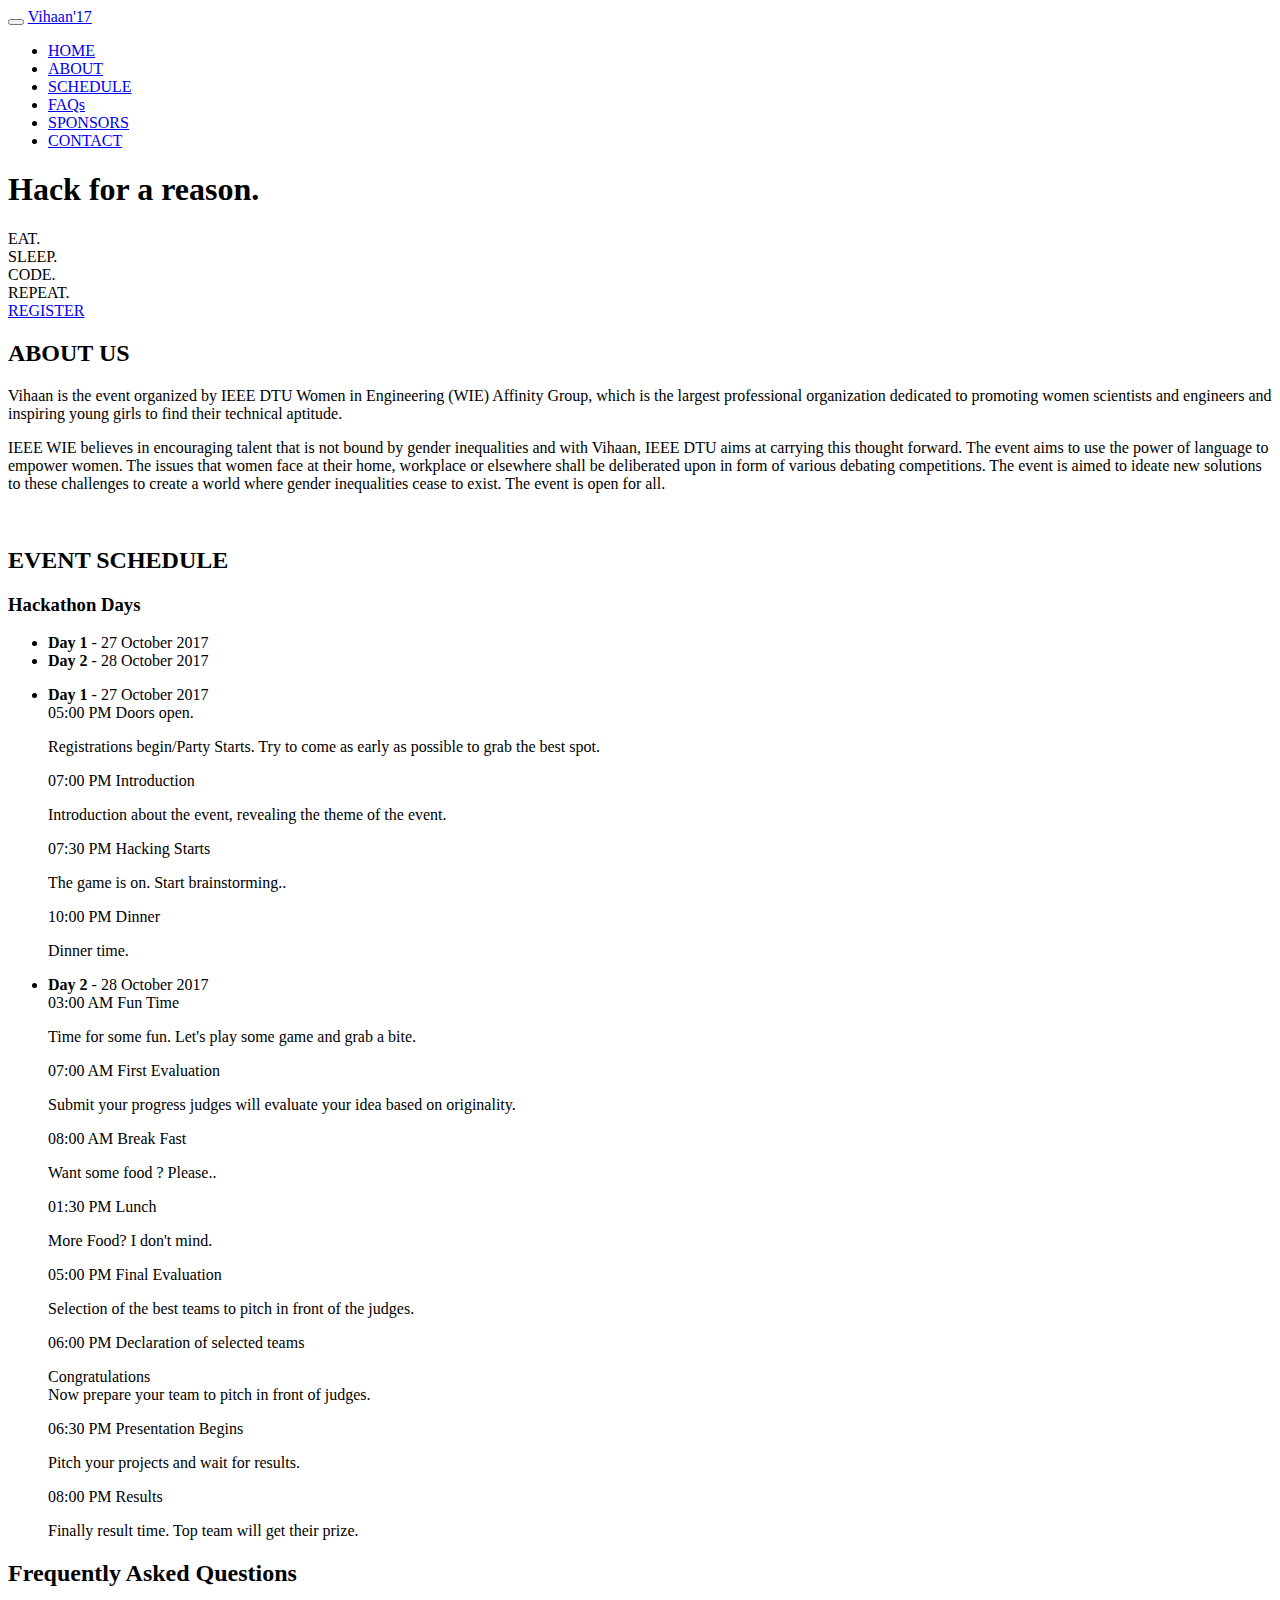
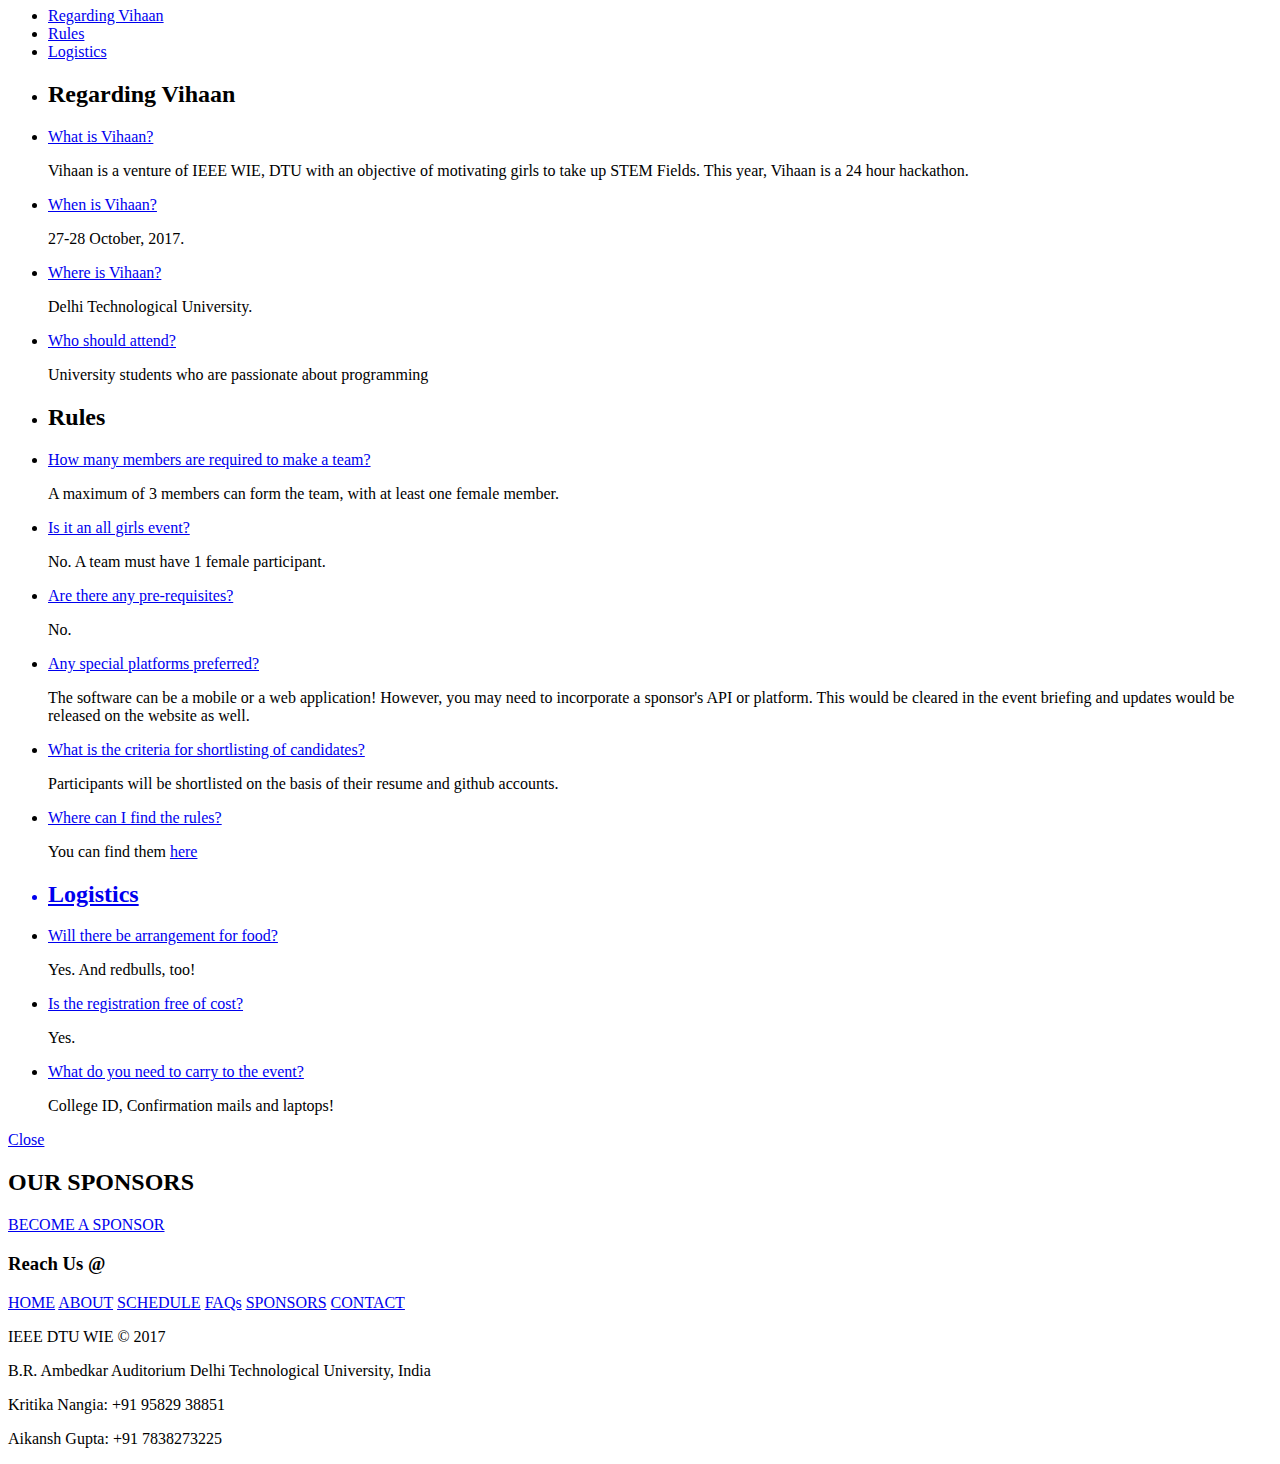
==== commit 0a6d3a6d: "Merge pull request #3 from vegeta1509/master" ====
--- a/index.html
+++ b/index.html
@@ -221,139 +221,127 @@
 		</div>
 
 
-
-
-		<!--Coming Soon Start-->
-<div class="container">
+		<!--End container-->
+		<!--Container-->
+		<div class="container">
 			<!--Row-->
 			<div class="row">
-				<div class="col-sm-8 col-sm-offset-2 mb-100 text-center">
-					<h2 class="wow bounceIn" data-wow-offset="50" data-wow-delay="0.2s">Coming <span>Soon</span></h2>
+				<div class="col-sm-12">
+					<h3 class="sub-title-0  mb-25"><span class="gradient-text">Hackathon Days</span></h3>
 				</div>
 			</div>
 			<!--End row-->
 		</div>
-
-
-
-		<!--Coming Soon End-->
 		<!--End container-->
 		<!--Container-->
-		<!--<div class="container">-->
+		<div class="container">
 			<!--Row-->
-			<!--<div class="row">
-				<div class="col-sm-12">
-					<h3 class="sub-title-0  mb-25"><span class="gradient-text">Hackathon Days</span></h3>
-				</div>
-			</div>-->
-			<!--End row-->
-		<!--</div>-->
-		<!--End container-->
-		<!--Container-->
-		<!--<div class="container">-->
-			<!--Row-->
-			<!--<div class="row">
-				<div class="col-sm-4 ">-->
+			<div class="row">
+				<div class="col-sm-4 ">
 					<!--Tabs-->
-					<!--<ul class="block-tabs">
+					<ul class="block-tabs">
 						<li class="active"><i class="et-line-calendar"></i><strong>Day 1</strong> <span>- 27 October 2017</span></li>
 						<li class=""><i class="et-line-calendar"></i><strong>Day 2</strong> <span>- 28 October 2017</span></li>
 
 					</ul>
 				</div>
 				<div class="col-sm-8 ">
-					<ul class="block-tab">-->
+					<ul class="block-tab">
 						<!--Tab-->
-						<!--<li class="active ">
-							<div class="block-date"><i class="et-line-calendar"></i><strong>Day 1</strong> <span>- 23 july 2017</span></div>
-							<div class="block-detail">
-								<span class="time">02:30 PM - 03:00  PM</span>
+						<li class="active ">
+							<div class="block-date"><i class="et-line-calendar"></i><strong>Day 1</strong> <span>- 27 October 2017</span></div>
+							<div class="block-detail">
+								<span class="time">05:00 PM</span>
 								<span class="topic">Doors open.</span>
 								<div class="block-text">
 									<p>Registrations begin/Party Starts. Try to come as early as possible to grab the best spot.</p>
 								</div>
 							</div>
 							<div class="block-detail">
-								<span class="time">03:00 PM - 03:30 PM</span>
+								<span class="time">07:00 PM</span>
 								<span class="topic">Introduction</span>
 								<div class="block-text">
-									<p>Introduction about the event, revealing the prizes for various tracks, introduction to "Clash" round and a roadmap overview for the weekend.</p>
-								</div>
-							</div>
-							<div class="block-detail">
-								<span class="time">03:30 PM - 04:00 PM</span>
-								<span class="topic">Informative Session 1</span>
+									<p>Introduction about the event, revealing the theme of the event.</p>
+								</div>
+							</div>
+							<div class="block-detail">
+								<span class="time">07:30 PM</span>
+								<span class="topic">Hacking Starts</span>
                                 <div class="block-text">
-									<p>Introduction about the event, revealing the prizes for various tracks, introduction to "Clash" round and a roadmap overview for the weekend.</p>
-								</div>
-							</div>
-							<div class="block-detail">
-								<span class="time">15:00 - 16:30</span>
-								<span class="topic">Retouching</span>
-								<div class="block-text">
-									<p>Nihilne te nocturnum praesidium Palati, nihil urbis vigilae, nihil timor populi, nihil concursus velit omnium, nihil hic muntissimus habendi senatus locus, nihil horum ora vultusque moverunt, patere tua consilia non sentis constrictam nihil hic muntissimus.</p>
-									<span class="speaker"> <strong >Speaker</strong> : <a href="#" class="gradient-text "> Lina Blamberg </a> </span>
-								</div>
-							</div>
-							<div class="block-detail">
-								<span class="time">17:00</span>
-								<span class="topic">Coffee Break</span>
-							</div>
-							<div class="block-detail">
-								<span class="time">17:30 - 18:00</span>
-								<span class="topic">Raw Processing</span>
-								<div class="block-text">
-									<p>Nihilne te nocturnum praesidium Palati, nihil urbis vigilae, nihil timor populi, nihil concursus velit omnium, nihil hic muntissimus habendi senatus locus, nihil horum ora vultusque moverunt, patere tua consilia non sentis constrictam nihil hic muntissimus.</p>
-									<span class="speaker"> <strong >Speaker</strong> : <a href="#" class="gradient-text "> Emilie Lippelt </a> </span>
-								</div>
-							</div>
-						</li>-->
+									<p>The game is on. Start brainstorming..</p>
+								</div>
+							</div>
+							<div class="block-detail">
+								<span class="time">10:00 PM</span>
+								<span class="topic">Dinner</span>
+								<div class="block-text">
+									<p>Dinner time.</p>
+								</div>
+							</div>
+							
+						</li>
 						<!--Tab-->
-						<!--<li>
-							<div class="block-date"><i class="et-line-calendar"></i><strong>Day 2</strong> <span>- 24 july 2017</span></div>
-							<div class="block-detail">
-								<span class="time">08:00 - 10:00</span>
-								<span class="topic">Cameras + Gear</span>
-								<div class="block-text">
-									<p>Nihilne te nocturnum praesidium Palati, nihil urbis vigilae, nihil timor populi, nihil concursus velit omnium, nihil hic muntissimus habendi senatus locus, nihil horum ora vultusque moverunt, patere tua consilia non sentis constrictam nihil hic muntissimus.</p>
-									<span class="speaker"> <strong >Speaker</strong> : <a href="#" class="gradient-text ">Adam Blanco</a> </span>
-								</div>
-							</div>
-							<div class="block-detail">
-								<span class="time">10:30 - 12:30</span>
-								<span class="topic">Night + Low Light</span>
-								<div class="block-text">
-									<p>Nihilne te nocturnum praesidium Palati, nihil urbis vigilae, nihil timor populi, nihil concursus velit omnium, nihil hic muntissimus habendi senatus locus, nihil horum ora vultusque moverunt, patere tua consilia non sentis constrictam nihil hic muntissimus.</p>
-									<span class="speaker"> <strong >Speaker</strong> : <a href="#" class="gradient-text ">Luca Palermo</a> </span>
-								</div>
-							</div>
-							<div class="block-detail">
-								<span class="time">13:00</span>
-								<span class="topic">Lunch Time</span>
-							</div>
-							<div class="block-detail">
-								<span class="time">15:00 - 16:30</span>
-								<span class="topic">Lighting</span>
-								<div class="block-text">
-									<p>Nihilne te nocturnum praesidium Palati, nihil urbis vigilae, nihil timor populi, nihil concursus velit omnium, nihil hic muntissimus habendi senatus locus, nihil horum ora vultusque moverunt, patere tua consilia non sentis constrictam nihil hic muntissimus.</p>
-									<span class="speaker"> <strong >Speaker</strong> : <a href="#" class="gradient-text "> Lina Blamberg </a> </span>
-								</div>
-							</div>
-							<div class="block-detail">
-								<span class="time">17:00</span>
-								<span class="topic">Coffee Break</span>
-							</div>
-							<div class="block-detail">
-								<span class="time">17:30 - 18:00</span>
-								<span class="topic">Color Correction</span>
-								<div class="block-text">
-									<p>Nihilne te nocturnum praesidium Palati, nihil urbis vigilae, nihil timor populi, nihil concursus velit omnium, nihil hic muntissimus habendi senatus locus, nihil horum ora vultusque moverunt, patere tua consilia non sentis constrictam nihil hic muntissimus.</p>
-									<span class="speaker"> <strong >Speaker</strong> : <a href="#" class="gradient-text "> Emilie Lippelt </a> </span>
+						<li>
+							<div class="block-date"><i class="et-line-calendar"></i><strong>Day 2</strong> <span>- 28 October 2017</span></div>
+							<div class="block-detail">
+								<span class="time">03:00 AM</span>
+								<span class="topic">Fun Time</span>
+								<div class="block-text">
+									<p>Time for some fun. Let's play some game and grab a bite.</p>
+								</div>
+							</div>
+							<div class="block-detail">
+								<span class="time">07:00 AM</span>
+								<span class="topic">First Evaluation</span>
+								<div class="block-text">
+									<p>Submit your progress judges will evaluate your idea based on originality.</p>
+								</div>
+							</div>
+							<div class="block-detail">
+								<span class="time">08:00 AM</span>
+								<span class="topic">Break Fast</span>
+								<div class="block-text">
+									<p>Want some food ? Please..</p>
+								</div>
+							</div>
+							<div class="block-detail">
+								<span class="time">01:30 PM</span>
+								<span class="topic">Lunch</span>
+								<div class="block-text">
+									<p>More Food? I don't mind.</p>
+								</div>
+							</div>
+							<div class="block-detail">
+								<span class="time">05:00 PM</span>
+								<span class="topic">Final Evaluation</span>
+								<div class="block-text">
+									<p>Selection of the best teams to pitch in front of the judges.</p>
+								</div>
+							</div>
+							<div class="block-detail">
+								<span class="time">06:00 PM</span>
+								<span class="topic">Declaration of selected teams</span>
+								<div class="block-text">
+									<p>Congratulations</br> Now prepare your team to pitch in front of judges.</p>
+								</div>
+							</div>
+							<div class="block-detail">
+								<span class="time">06:30 PM</span>
+								<span class="topic">Presentation Begins</span>
+								<div class="block-text">
+									<p>Pitch your projects and wait for results.</p>
+								</div>
+							</div>
+							<div class="block-detail">
+								<span class="time">08:00 PM</span>
+								<span class="topic">Results</span>
+								<div class="block-text">
+									<p>Finally result time. Top team will get their prize.</p>
 								</div>
 							</div>
 						</li>
 
-					</ul>-->
+					</ul>
 				</div>
 			</div>
 			<!--End row-->
@@ -372,76 +360,98 @@
 	<section class="cd-faq">
 
 		<ul class="cd-faq-categories">
-			<li><a class="selected" href="#basics">Basics</a></li>
-			<li><a href="#mobile">Mobile</a></li>
-			<li><a href="#account">Account</a></li>
-			<li><a href="#payments">Payments</a></li>
-			<li><a href="#privacy">Privacy</a></li>
-			<li><a href="#delivery">Delivery</a></li>
+			<li><a class="selected" href="#basics">Regarding Vihaan</a></li>
+			<li><a href="#mobile">Rules</a></li>
+			<li><a href="#account">Logistics</a></li>
 		</ul>
 		<!-- cd-faq-categories -->
 
 		<div class="cd-faq-items">
 			<ul id="basics" class="cd-faq-group">
 				<li class="cd-faq-title">
-					<h2>Basics</h2></li>
-				<li>
-					<a class="cd-faq-trigger" href="#0">How do I change my password?</a>
-					<div class="cd-faq-content">
-						<p>Lorem ipsum dolor sit amet, consectetur adipisicing elit. Quae quidem blanditiis delectus corporis, possimus officia sint sequi ex tenetur id impedit est pariatur iure animi non a ratione reiciendis nihil sed consequatur atque repellendus fugit perspiciatis rerum et. Dolorum consequuntur fugit deleniti, soluta fuga nobis. Ducimus blanditiis velit sit iste delectus obcaecati debitis omnis, assumenda accusamus cumque perferendis eos aut quidem! Aut, totam rerum, cupiditate quae aperiam voluptas rem inventore quas, ex maxime culpa nam soluta labore at amet nihil laborum? Explicabo numquam, sit fugit, voluptatem autem atque quis quam voluptate fugiat earum rem hic, reprehenderit quaerat tempore at. Aperiam.</p>
-					</div>
-					<!-- cd-faq-content -->
-				</li>
-
-				<li>
-					<a class="cd-faq-trigger" href="#0">How do I sign up?</a>
-					<div class="cd-faq-content">
-						<p>Lorem ipsum dolor sit amet, consectetur adipisicing elit. Quasi cupiditate et laudantium esse adipisci consequatur modi possimus accusantium vero atque excepturi nobis in doloremque repudiandae soluta non minus dolore voluptatem enim reiciendis officia voluptates, fuga ullam? Voluptas reiciendis cumque molestiae unde numquam similique quas doloremque non, perferendis doloribus necessitatibus itaque dolorem quam officia atque perspiciatis dolore laudantium dolor voluptatem eligendi? Aliquam nulla unde voluptatum molestiae, eos fugit ullam, consequuntur, saepe voluptas quaerat deleniti. Repellendus magni sint temporibus, accusantium rem commodi?</p>
-					</div>
-					<!-- cd-faq-content -->
-				</li>
-
-				<li>
-					<a class="cd-faq-trigger" href="#0">Can I remove a post?</a>
-					<div class="cd-faq-content">
-						<p>Lorem ipsum dolor sit amet, consectetur adipisicing elit. Blanditiis provident officiis, reprehenderit numquam. Praesentium veritatis eos tenetur magni debitis inventore fugit, magnam, reiciendis, saepe obcaecati ex vero quaerat distinctio velit.</p>
-					</div>
-					<!-- cd-faq-content -->
-				</li>
-
-				<li>
-					<a class="cd-faq-trigger" href="#0">How do reviews work?</a>
-					<div class="cd-faq-content">
-						<p>Lorem ipsum dolor sit amet, consectetur adipisicing elit. Blanditiis provident officiis, reprehenderit numquam. Praesentium veritatis eos tenetur magni debitis inventore fugit, magnam, reiciendis, saepe obcaecati ex vero quaerat distinctio velit.</p>
-					</div>
-					<!-- cd-faq-content -->
-				</li>
+					<h2>Regarding Vihaan</h2></li>
+				<li>
+					<a class="cd-faq-trigger" href="#0">What is Vihaan?</a>
+					<div class="cd-faq-content">
+						<p>Vihaan is a venture of IEEE WIE, DTU with an objective of motivating girls to take up STEM Fields. This year, Vihaan is a 24 hour hackathon.</p>
+					</div>
+					<!-- cd-faq-content -->
+				</li>
+
+				<li>
+					<a class="cd-faq-trigger" href="#0">When is Vihaan?</a>
+					<div class="cd-faq-content">
+						<p>27-28 October, 2017.</p>
+					</div>
+					<!-- cd-faq-content -->
+				</li>
+
+				<li>
+					<a class="cd-faq-trigger" href="#0">Where is Vihaan?</a>
+					<div class="cd-faq-content">
+						<p>Delhi Technological University.</p>
+					</div>
+					<!-- cd-faq-content -->
+				</li>
+
+				<li>
+					<a class="cd-faq-trigger" href="#0">Who should attend?</a>
+					<div class="cd-faq-content">
+						<p>University students who are passionate about programming</p>
+					</div>
+					<!-- cd-faq-content -->
+				</li>
+
 			</ul>
 			<!-- cd-faq-group -->
 
 			<ul id="mobile" class="cd-faq-group">
 				<li class="cd-faq-title">
-					<h2>Mobile</h2></li>
-				<li>
-					<a class="cd-faq-trigger" href="#0">How does syncing work?</a>
-					<div class="cd-faq-content">
-						<p>Lorem ipsum dolor sit amet, consectetur adipisicing elit. Impedit quidem delectus rerum eligendi mollitia, repudiandae quae beatae. Et repellat quam atque corrupti iusto architecto impedit explicabo repudiandae qui similique aut iure ipsum quis inventore nulla error aliquid alias quia dolorem dolore, odio excepturi veniam odit veritatis. Quo iure magnam, et cum. Laudantium, eaque non? Tempore nihil corporis cumque dolor ipsum accusamus sapiente aliquid quis ea assumenda deserunt praesentium voluptatibus, accusantium a mollitia necessitatibus nostrum voluptatem numquam modi ab, sint rem.</p>
-					</div>
-					<!-- cd-faq-content -->
-				</li>
-
-				<li>
-					<a class="cd-faq-trigger" href="#0">How do I upload files from my phone or tablet?</a>
-					<div class="cd-faq-content">
-						<p>Lorem ipsum dolor sit amet, consectetur adipisicing elit. Nisi tempore, placeat quisquam rerum! Eligendi fugit dolorum tenetur modi fuga nisi rerum, autem officiis quaerat quos. Magni quia, quo quibusdam odio. Error magni aperiam amet architecto adipisci aspernatur! Officia, quaerat magni architecto nostrum magnam fuga nihil, ipsum laboriosam similique voluptatibus facilis nobis? Eius non asperiores, nesciunt suscipit veniam blanditiis veritatis provident possimus iusto voluptas, eveniet architecto quidem quos molestias, aperiam eum reprehenderit dolores ad deserunt eos amet. Vero molestiae commodi unde dolor dicta maxime alias, velit, nesciunt cum dolorem, ipsam soluta sint suscipit maiores mollitia assumenda ducimus aperiam neque enim! Quas culpa dolorum ipsam? Ipsum voluptatibus numquam natus? Eligendi explicabo eos, perferendis voluptatibus hic sed ipsam rerum maiores officia! Beatae, molestias!</p>
-					</div>
-					<!-- cd-faq-content -->
-				</li>
-
-				<li>
-					<a class="cd-faq-trigger" href="#0">How do I link to a file or folder?</a>
-					<div class="cd-faq-content">
-						<p>Lorem ipsum dolor sit amet, consectetur adipisicing elit. Blanditiis provident officiis, reprehenderit numquam. Praesentium veritatis eos tenetur magni debitis inventore fugit, magnam, reiciendis, saepe obcaecati ex vero quaerat distinctio velit.</p>
+					<h2>Rules</h2></li>
+				<li>
+					<a class="cd-faq-trigger" href="#0">How many members are required to make a team?</a>
+					<div class="cd-faq-content">
+						<p>A maximum of 3 members can form the team, with at least one female member.</p>
+					</div>
+					<!-- cd-faq-content -->
+				</li>
+
+				<li>
+					<a class="cd-faq-trigger" href="#0">Is it an all girls event?</a>
+					<div class="cd-faq-content">
+						<p>No. A team must have 1 female participant.</p>
+					</div>
+					<!-- cd-faq-content -->
+				</li>
+
+				<li>
+					<a class="cd-faq-trigger" href="#0">Are there any pre-requisites?</a>
+					<div class="cd-faq-content">
+						<p>No.</p>
+					</div>
+					<!-- cd-faq-content -->
+				</li>
+
+				<li>
+					<a class="cd-faq-trigger" href="#0">Any special platforms preferred?</a>
+					<div class="cd-faq-content">
+						<p>The software can be a mobile or a web application! However, you may need to incorporate a sponsor's API or platform. This would be cleared in the event briefing and updates would be released on the website as well.</p>
+					</div>
+					<!-- cd-faq-content -->
+				</li>
+
+				<li>
+					<a class="cd-faq-trigger" href="#0">What is the criteria for shortlisting of candidates?</a>
+					<div class="cd-faq-content">
+						<p>Participants will be shortlisted on the basis of their resume and github accounts.</p>
+					</div>
+					<!-- cd-faq-content -->
+				</li>
+
+				<li>
+					<a class="cd-faq-trigger" href="#0">Where can I find the rules?</a>
+					<div class="cd-faq-content">
+						<p>You can find them <a href="rules.html">here</p>
 					</div>
 					<!-- cd-faq-content -->
 				</li>
@@ -450,183 +460,34 @@
 
 			<ul id="account" class="cd-faq-group">
 				<li class="cd-faq-title">
-					<h2>Account</h2></li>
-				<li>
-					<a class="cd-faq-trigger" href="#0">How do I change my password?</a>
-					<div class="cd-faq-content">
-						<p>Lorem ipsum dolor sit amet, consectetur adipisicing elit. Perferendis earum autem consectetur labore eius tenetur esse, in temporibus sequi cum voluptatem vitae repellat nostrum odio perspiciatis dolores recusandae necessitatibus, unde, deserunt voluptas possimus veniam magni soluta deleniti! Architecto, quidem, totam. Fugit minus odit unde ea cupiditate ab aperiam sed dolore facere nihil laboriosam dolorum repellat deleniti aliquam fugiat laudantium delectus sint iure odio, necessitatibus rem quisquam! Ipsum praesentium quam nisi sint, impedit sapiente facilis laudantium mollitia quae fugiat similique. Dolor maiores aliquid incidunt commodi doloremque rem! Quaerat, debitis voluptatem vero qui enim, sunt reiciendis tempore inventore maxime quasi fugiat accusamus beatae modi voluptates iste officia esse soluta tempora labore quisquam fuga, cum. Sint nemo iste nulla accusamus quam qui quos, vero, minus id. Eius mollitia consequatur fugit nam consequuntur nesciunt illo id quis reprehenderit obcaecati voluptates corrupti, minus! Possimus, perspiciatis!</p>
-					</div>
-					<!-- cd-faq-content -->
-				</li>
-
-				<li>
-					<a class="cd-faq-trigger" href="#0">How do I delete my account?</a>
-					<div class="cd-faq-content">
-						<p>Lorem ipsum dolor sit amet, consectetur adipisicing elit. Illo tempore soluta, minus magnam non blanditiis dolore, in nam voluptas nobis minima deserunt deleniti id animi amet, suscipit consequuntur corporis nihil laborum facere temporibus. Qui inventore, doloribus facilis, provident soluta voluptas excepturi perspiciatis fugiat odit vero! Optio assumenda animi at! Assumenda doloremque nemo est sequi eaque, ipsum id, labore rem nisi, amet similique vel autem dolore totam facilis deserunt. Mollitia non ut libero unde accusamus praesentium sint maiores, illo, nemo aliquid?</p>
-					</div>
-					<!-- cd-faq-content -->
-				</li>
-
-				<li>
-					<a class="cd-faq-trigger" href="#0">How do I change my account settings?</a>
-					<div class="cd-faq-content">
-						<p>Lorem ipsum dolor sit amet, consectetur adipisicing elit. Blanditiis provident officiis, reprehenderit numquam. Praesentium veritatis eos tenetur magni debitis inventore fugit, magnam, reiciendis, saepe obcaecati ex vero quaerat distinctio velit.</p>
-					</div>
-					<!-- cd-faq-content -->
-				</li>
-
-				<li>
-					<a class="cd-faq-trigger" href="#0">I forgot my password. How do I reset it?</a>
-					<div class="cd-faq-content">
-						<p>Lorem ipsum dolor sit amet, consectetur adipisicing elit. Ipsum at aspernatur iure facere ab a corporis mollitia molestiae quod omnis minima, est labore quidem nobis accusantium ad totam sunt doloremque laudantium impedit similique iste quasi cum! Libero fugit at praesentium vero. Maiores non consequuntur rerum, nemo a qui repellat quibusdam architecto voluptatem? Sequi, possimus, cupiditate autem soluta ipsa rerum officiis cum libero delectus explicabo facilis, odit ullam aperiam reprehenderit! Vero ad non harum veritatis tempore beatae possimus, ex odio quo.</p>
-					</div>
-					<!-- cd-faq-content -->
-				</li>
+					<h2>Logistics</h2></li>
+				<li>
+					<a class="cd-faq-trigger" href="#0">Will there be arrangement for food?</a>
+					<div class="cd-faq-content">
+						<p>Yes. And redbulls, too!</p>
+					</div>
+					<!-- cd-faq-content -->
+				</li>
+
+				<li>
+					<a class="cd-faq-trigger" href="#0">Is the registration free of cost?</a>
+					<div class="cd-faq-content">
+						<p>Yes.</p>
+					</div>
+					<!-- cd-faq-content -->
+				</li>
+
+				<li>
+					<a class="cd-faq-trigger" href="#0">What do you need to carry to the event?</a>
+					<div class="cd-faq-content">
+						<p>College ID, Confirmation mails and laptops!</p>
+					</div>
+					<!-- cd-faq-content -->
+				</li>
+
 			</ul>
 			<!-- cd-faq-group -->
 
-			<ul id="payments" class="cd-faq-group">
-				<li class="cd-faq-title">
-					<h2>Payments</h2></li>
-				<li>
-					<a class="cd-faq-trigger" href="#0">Can I have an invoice for my subscription?</a>
-					<div class="cd-faq-content">
-						<p>Lorem ipsum dolor sit amet, consectetur adipisicing elit. Impedit quidem delectus rerum eligendi mollitia, repudiandae quae beatae. Et repellat quam atque corrupti iusto architecto impedit explicabo repudiandae qui similique aut iure ipsum quis inventore nulla error aliquid alias quia dolorem dolore, odio excepturi veniam odit veritatis. Quo iure magnam, et cum. Laudantium, eaque non? Tempore nihil corporis cumque dolor ipsum accusamus sapiente aliquid quis ea assumenda deserunt praesentium voluptatibus, accusantium a mollitia necessitatibus nostrum voluptatem numquam modi ab, sint rem.</p>
-					</div>
-					<!-- cd-faq-content -->
-				</li>
-
-				<li>
-					<a class="cd-faq-trigger" href="#0">Why did my credit card or PayPal payment fail?</a>
-					<div class="cd-faq-content">
-						<p>Lorem ipsum dolor sit amet, consectetur adipisicing elit. Tenetur accusantium dolorem vel, ad, nostrum natus eos, nemo placeat quos nisi architecto rem dolorum amet consectetur molestiae reprehenderit cum harum commodi beatae necessitatibus. Mollitia a nostrum enim earum minima doloribus illum autem, provident vero et, aspernatur quae sunt illo dolorem. Corporis blanditiis, unde, neque, adipisci debitis quas ullam accusantium repudiandae eum nostrum quis! Velit esse harum qui, modi ratione debitis alias laboriosam minus eaque, quod, itaque labore illo totam aut quia fuga nemo. Perferendis ipsa laborum atque assumenda tempore aspernatur a eos harum non id commodi excepturi quaerat ullam, explicabo, incidunt ipsam, accusantium quo magni ut! Ratione, magnam. Delectus nesciunt impedit praesentium sed, aliquam architecto dolores quae, distinctio consectetur obcaecati esse, consequuntur vel sit quis blanditiis possimus dolorum. Eaque architecto doloremque aliquid quae cumque, vitae perferendis enim, iure fugiat, soluta aut!</p>
-					</div>
-					<!-- cd-faq-content -->
-				</li>
-
-				<li>
-					<a class="cd-faq-trigger" href="#0">Why does my bank statement show multiple charges for one upgrade?</a>
-					<div class="cd-faq-content">
-						<p>Lorem ipsum dolor sit amet, consectetur adipisicing elit. Blanditiis provident officiis, reprehenderit numquam. Praesentium veritatis eos tenetur magni debitis inventore fugit, magnam, reiciendis, saepe obcaecati ex vero quaerat distinctio velit.</p>
-					</div>
-					<!-- cd-faq-content -->
-				</li>
-			</ul>
-			<!-- cd-faq-group -->
-
-			<ul id="privacy" class="cd-faq-group">
-				<li class="cd-faq-title">
-					<h2>Privacy</h2></li>
-				<li>
-					<a class="cd-faq-trigger" href="#0">Can I specify my own private key?</a>
-					<div class="cd-faq-content">
-						<p>Lorem ipsum dolor sit amet, consectetur adipisicing elit. Impedit quidem delectus rerum eligendi mollitia, repudiandae quae beatae. Et repellat quam atque corrupti iusto architecto impedit explicabo repudiandae qui similique aut iure ipsum quis inventore nulla error aliquid alias quia dolorem dolore, odio excepturi veniam odit veritatis. Quo iure magnam, et cum. Laudantium, eaque non? Tempore nihil corporis cumque dolor ipsum accusamus sapiente aliquid quis ea assumenda deserunt praesentium voluptatibus, accusantium a mollitia necessitatibus nostrum voluptatem numquam modi ab, sint rem.</p>
-					</div>
-					<!-- cd-faq-content -->
-				</li>
-
-				<li>
-					<a class="cd-faq-trigger" href="#0">My files are missing! How do I get them back?</a>
-					<div class="cd-faq-content">
-						<p>Lorem ipsum dolor sit amet, consectetur adipisicing elit. Blanditiis provident officiis, reprehenderit numquam. Praesentium veritatis eos tenetur magni debitis inventore fugit, magnam, reiciendis, saepe obcaecati ex vero quaerat distinctio velit.</p>
-					</div>
-					<!-- cd-faq-content -->
-				</li>
-
-				<li>
-					<a class="cd-faq-trigger" href="#0">How can I access my account data?</a>
-					<div class="cd-faq-content">
-						<p>Lorem ipsum dolor sit amet, consectetur adipisicing elit. Possimus magni vero deserunt enim et quia in aliquam, rem tempore voluptas illo nisi veritatis quas quod placeat ipsa! Error qui harum accusamus incidunt at libero ipsum, suscipit dolorum esse explicabo in eius voluptates quidem voluptatem inventore amet eaque deserunt veniam dignissimos excepturi? Dolore, quo amet nostrum autem nemo. Sit nam assumenda, corporis ea sunt distinctio nostrum doloribus alias, beatae nesciunt dolore saepe consequuntur minima eveniet porro dolor officiis maiores ab obcaecati officia enim aliquam. Itaque fuga molestiae hic accusantium atque corporis quia id sequi enim vero? Hic aperiam sint facilis aliquam quia, accusamus tenetur earum totam enim est, error. Iusto, reiciendis necessitatibus molestias. Voluptatibus eos explicabo repellat nesciunt nam vero minima.</p>
-					</div>
-					<!-- cd-faq-content -->
-				</li>
-
-				<li>
-					<a class="cd-faq-trigger" href="#0">How can I control if other search engines can link to my profile?</a>
-					<div class="cd-faq-content">
-						<p>Lorem ipsum dolor sit amet, consectetur adipisicing elit. Blanditiis provident officiis, reprehenderit numquam. Praesentium veritatis eos tenetur magni debitis inventore fugit, magnam, reiciendis, saepe obcaecati ex vero quaerat distinctio velit.</p>
-					</div>
-					<!-- cd-faq-content -->
-				</li>
-			</ul>
-			<!-- cd-faq-group -->
-
-			<ul id="delivery" class="cd-faq-group">
-				<li class="cd-faq-title">
-					<h2>Delivery</h2></li>
-				<li>
-					<a class="cd-faq-trigger" href="#0">What should I do if my order hasn't been delivered yet?</a>
-					<div class="cd-faq-content">
-						<p>Lorem ipsum dolor sit amet, consectetur adipisicing elit. Impedit quidem delectus rerum eligendi mollitia, repudiandae quae beatae. Et repellat quam atque corrupti iusto architecto impedit explicabo repudiandae qui similique aut iure ipsum quis inventore nulla error aliquid alias quia dolorem dolore, odio excepturi veniam odit veritatis. Quo iure magnam, et cum. Laudantium, eaque non? Tempore nihil corporis cumque dolor ipsum accusamus sapiente aliquid quis ea assumenda deserunt praesentium voluptatibus, accusantium a mollitia necessitatibus nostrum voluptatem numquam modi ab, sint rem.</p>
-					</div>
-					<!-- cd-faq-content -->
-				</li>
-
-				<li>
-					<a class="cd-faq-trigger" href="#0">How can I find your international delivery information?</a>
-					<div class="cd-faq-content">
-						<p>Lorem ipsum dolor sit amet, consectetur adipisicing elit. Blanditiis provident officiis, reprehenderit numquam. Praesentium veritatis eos tenetur magni debitis inventore fugit, magnam, reiciendis, saepe obcaecati ex vero quaerat distinctio velit.</p>
-					</div>
-					<!-- cd-faq-content -->
-				</li>
-
-				<li>
-					<a class="cd-faq-trigger" href="#0">Who takes care of shipping?</a>
-					<div class="cd-faq-content">
-						<p>Lorem ipsum dolor sit amet, consectetur adipisicing elit. Blanditiis provident officiis, reprehenderit numquam. Praesentium veritatis eos tenetur magni debitis inventore fugit, magnam, reiciendis, saepe obcaecati ex vero quaerat distinctio velit.</p>
-					</div>
-					<!-- cd-faq-content -->
-				</li>
-
-				<li>
-					<a class="cd-faq-trigger" href="#0">How do returns or refunds work?</a>
-					<div class="cd-faq-content">
-						<p>Lorem ipsum dolor sit amet, consectetur adipisicing elit. Impedit quidem delectus rerum eligendi mollitia, repudiandae quae beatae. Et repellat quam atque corrupti iusto architecto impedit explicabo repudiandae qui similique aut iure ipsum quis inventore nulla error aliquid alias quia dolorem dolore, odio excepturi veniam odit veritatis. Quo iure magnam, et cum. Laudantium, eaque non? Tempore nihil corporis cumque dolor ipsum accusamus sapiente aliquid quis ea assumenda deserunt praesentium voluptatibus, accusantium a mollitia necessitatibus nostrum voluptatem numquam modi ab, sint rem.</p>
-					</div>
-					<!-- cd-faq-content -->
-				</li>
-
-				<li>
-					<a class="cd-faq-trigger" href="#0">How do I use shipping profiles?</a>
-					<div class="cd-faq-content">
-						<p>Lorem ipsum dolor sit amet, consectetur adipisicing elit. Blanditiis provident officiis, reprehenderit numquam. Praesentium veritatis eos tenetur magni debitis inventore fugit, magnam, reiciendis, saepe obcaecati ex vero quaerat distinctio velit.</p>
-					</div>
-					<!-- cd-faq-content -->
-				</li>
-
-				<li>
-					<a class="cd-faq-trigger" href="#0">How does your UK Next Day Delivery service work?</a>
-					<div class="cd-faq-content">
-						<p>Lorem ipsum dolor sit amet, consectetur adipisicing elit. Blanditiis provident officiis, reprehenderit numquam. Praesentium veritatis eos tenetur magni debitis inventore fugit, magnam, reiciendis, saepe obcaecati ex vero quaerat distinctio velit.</p>
-					</div>
-					<!-- cd-faq-content -->
-				</li>
-
-				<li>
-					<a class="cd-faq-trigger" href="#0">How does your Next Day Delivery service work?</a>
-					<div class="cd-faq-content">
-						<p>Lorem ipsum dolor sit amet, consectetur adipisicing elit. Blanditiis provident officiis, reprehenderit numquam. Praesentium veritatis eos tenetur magni debitis inventore fugit, magnam, reiciendis, saepe obcaecati ex vero quaerat distinctio velit.</p>
-					</div>
-					<!-- cd-faq-content -->
-				</li>
-
-				<li>
-					<a class="cd-faq-trigger" href="#0">When will my order arrive?</a>
-					<div class="cd-faq-content">
-						<p>Lorem ipsum dolor sit amet, consectetur adipisicing elit. Blanditiis provident officiis, reprehenderit numquam. Praesentium veritatis eos tenetur magni debitis inventore fugit, magnam, reiciendis, saepe obcaecati ex vero quaerat distinctio velit.</p>
-					</div>
-					<!-- cd-faq-content -->
-				</li>
-
-				<li>
-					<a class="cd-faq-trigger" href="#0">When will my order ship?</a>
-					<div class="cd-faq-content">
-						<p>Lorem ipsum dolor sit amet, consectetur adipisicing elit. Blanditiis provident officiis, reprehenderit numquam. Praesentium veritatis eos tenetur magni debitis inventore fugit, magnam, reiciendis, saepe obcaecati ex vero quaerat distinctio velit.</p>
-					</div>
-					<!-- cd-faq-content -->
-				</li>
-			</ul>
-			<!-- cd-faq-group -->
 		</div>
 		<!-- cd-faq-items -->
 		<a href="#0" class="cd-close-panel">Close</a>
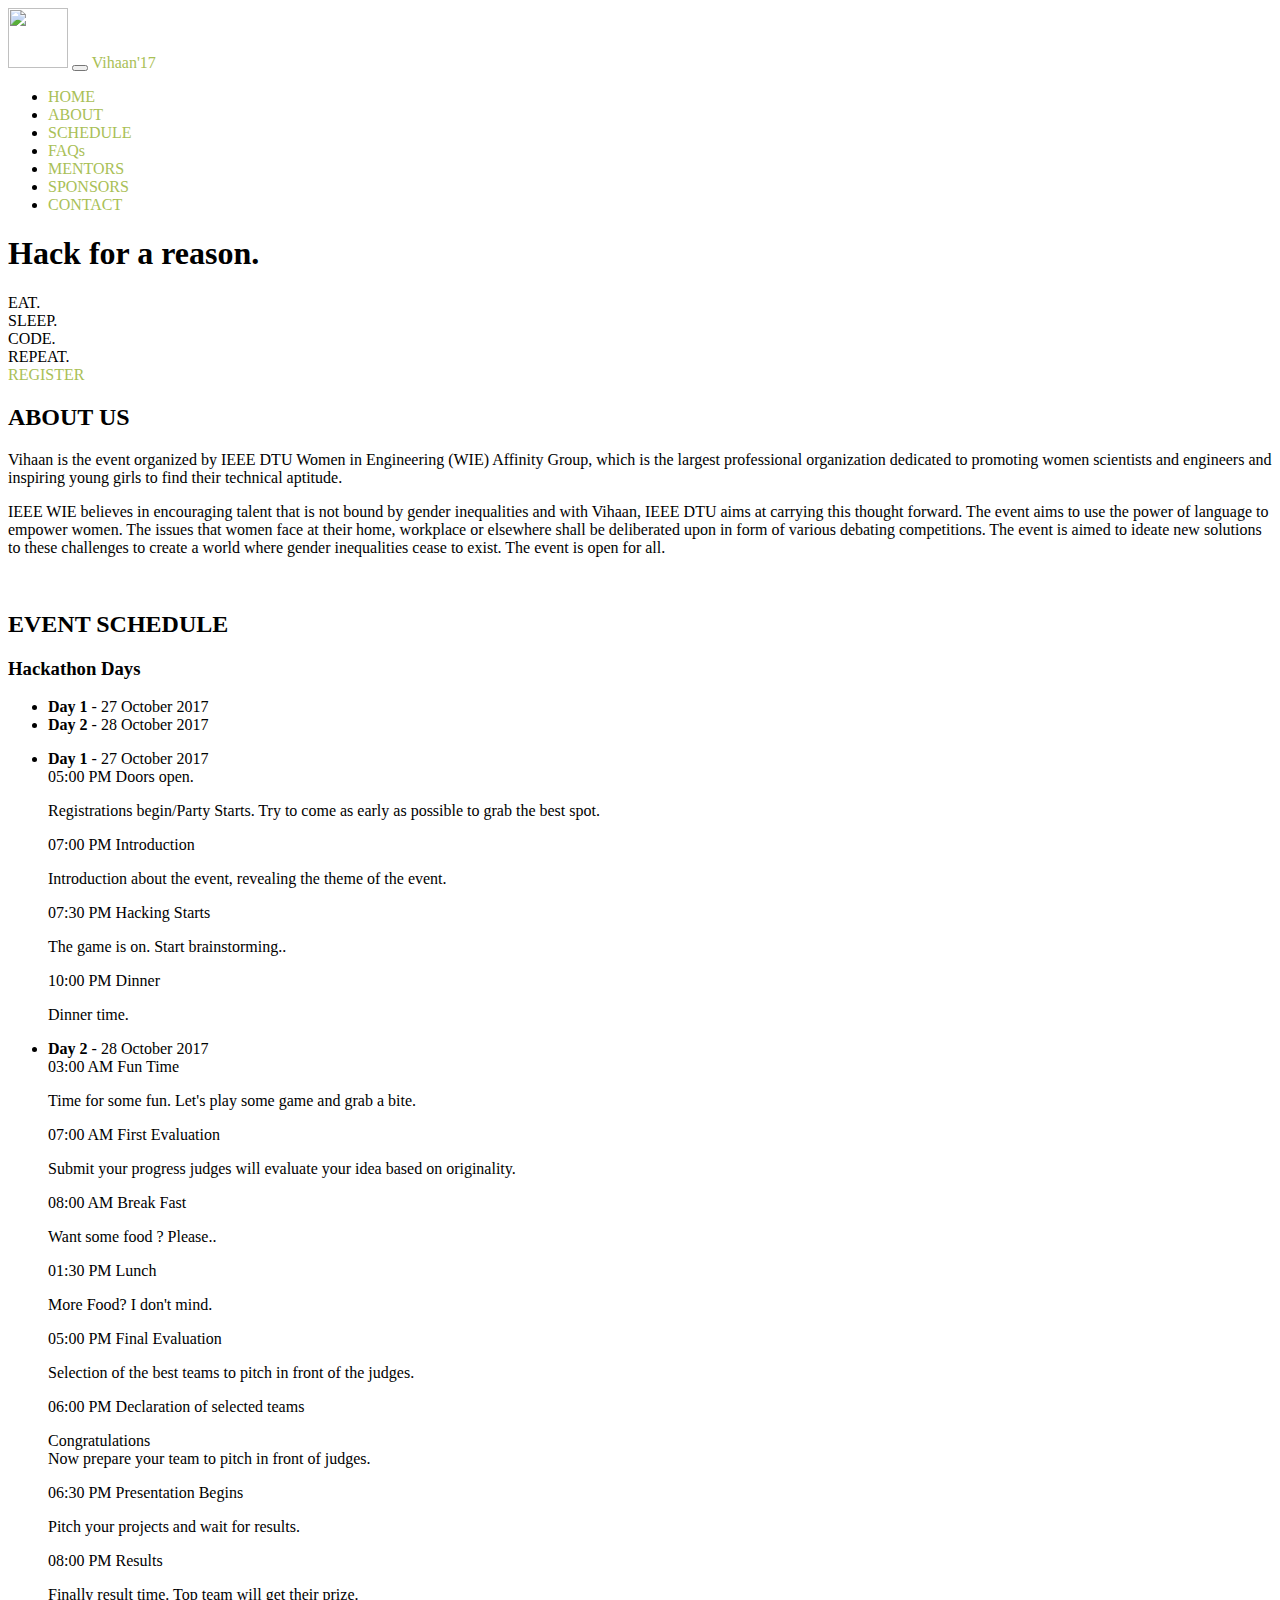
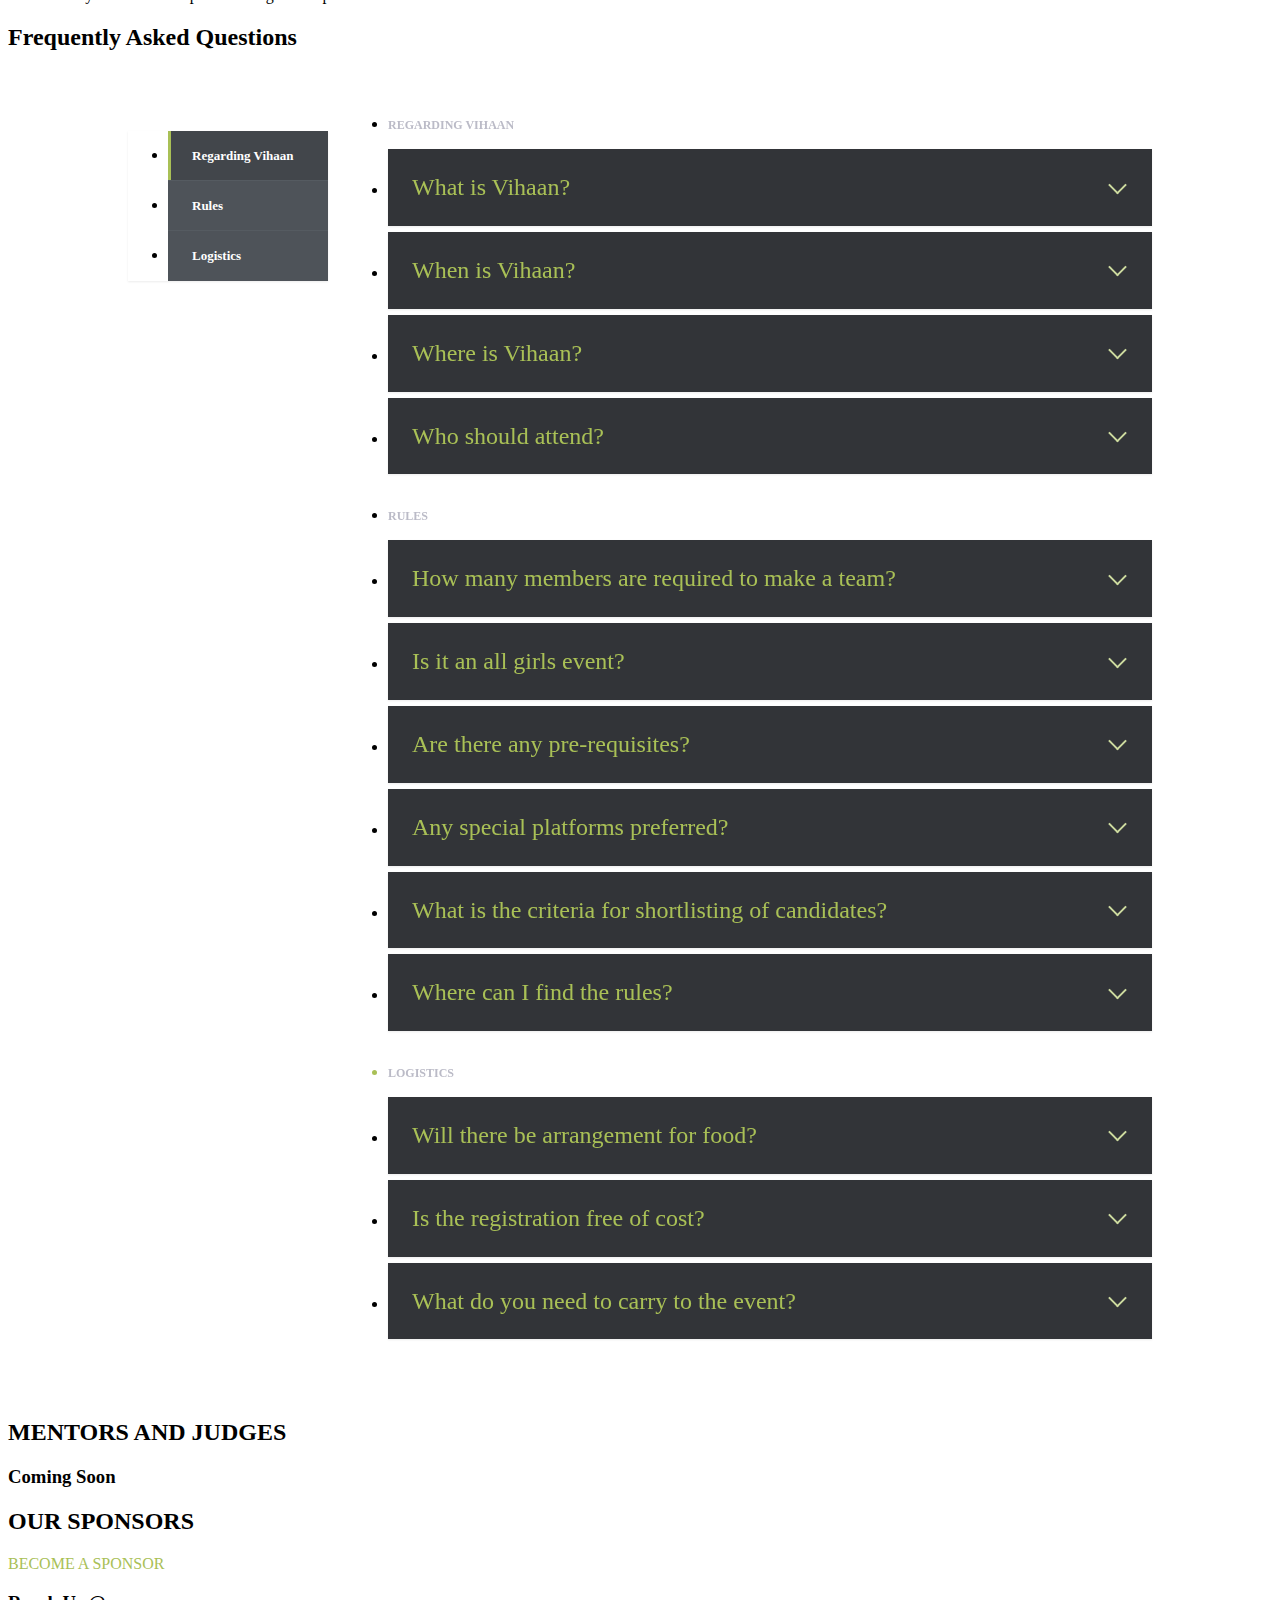
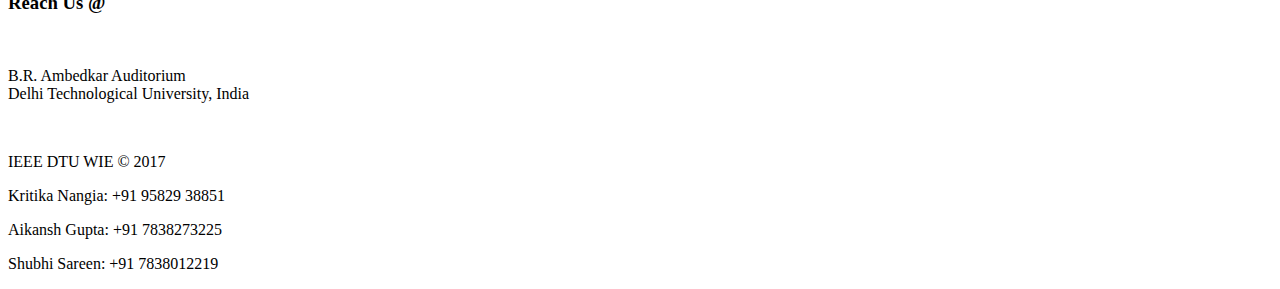
==== commit 63d04efc: "updating" ====
--- a/index.html
+++ b/index.html
@@ -28,7 +28,12 @@
 	<!-- Modernizr -->
 
 
-	<link rel="shortcut icon" type="image/x-icon" href='images/vihaan.png' />
+	<!--<link rel="shortcut icon" type="image/x-icon" href='images/vihaan.png' />-->
+
+	<link rel="apple-touch-icon" sizes="180x180" href="images/apple-touch-icon.png">
+	<link rel="icon" type="image/png" sizes="32x32" href="images/favicon-32x32.png">
+	<link rel="icon" type="image/png" sizes="16x16" href="images/favicon-16x16.png">
+	<meta name="theme-color" content="#ffffff">
 
 	<style>
 		button.accordion {
@@ -102,6 +107,7 @@
 	<nav class="navbar navbar-default templatemo-nav" role="navigation">
 		<div class="container">
 			<div class="navbar-header">
+				<img src="images/vihaan_icon.png" height="60px" width="60px">
 				<button class="navbar-toggle" data-toggle="collapse" data-target=".navbar-collapse">
 					<span class="icon icon-bar"></span>
 					<span class="icon icon-bar"></span>
@@ -116,8 +122,8 @@
 					<li><a href="#schedule">SCHEDULE</a></li>
 
 					<li><a href="#faq">FAQs</a></li>
-					<!--<li><a href="#team">MENTORS</a></li>-->
-					<!--<li><a href="#service">Theme</a></li>-->
+					<li><a href="#team">MENTORS</a></li>
+					<!--<li><a href="#service">Themes</a></li>-->
 					<li><a href="#portfolio">SPONSORS</a></li>
 					<li><a href="#contact">CONTACT</a></li>
 				</ul>
@@ -411,7 +417,7 @@
 				<li>
 					<a class="cd-faq-trigger" href="#0">How many members are required to make a team?</a>
 					<div class="cd-faq-content">
-						<p>A maximum of 3 members can form the team, with at least one female member.</p>
+						<p>A maximum of 4 members can form the team, with at least one female member.</p>
 					</div>
 					<!-- cd-faq-content -->
 				</li>
@@ -498,13 +504,19 @@
 
 
 	<!--start team -->
-	<!--<section id="team">
+	<section id="team">
     		<div class="container">
     			<div class="row">
     				<div class="col-md-12">
     					<h2 class="wow bounceIn" data-wow-offset="50" data-wow-delay="0.2s"><span>MENTORS</span> AND JUDGES</h2>
     				</div>
-    				<div class="col-md-3 col-sm-6 col-xs-12 wow fadeIn" data-wow-offset="50" data-wow-delay="0.5s">
+
+					<div class="row" id="faq">
+						<div class="col-md-12">
+							<h3>Coming <span>Soon</span></h3>
+						</div>
+					</div>
+    				<!--<div class="col-md-3 col-sm-6 col-xs-12 wow fadeIn" data-wow-offset="50" data-wow-delay="0.5s">
     					<div class="team-wrapper">
     						<img src="images/team-img1.jpg" class="img-responsive" alt="team img 1">
     							<div class="team-des">
@@ -543,10 +555,10 @@
     								<p>Lorem ipsum dolor sit amet, consectetur adipiscing elitquisque tempus ac eget diam et laoreet phasellus ut nisi id leo molest.</p>
     							</div>
     					</div>
-    				</div>
+    				</div>-->
     			</div>
     		</div>
-    	</section>-->
+    	</section>
 	<!-- end team -->
 
 	<!-- start service -->
@@ -750,27 +762,27 @@
 		<div class="footer-left">
 
 			<h3>Reach <span> Us @ </span></h3>
-
+<!--
 			<p class="footer-links">
 				<a href="#top">HOME</a>
 				<a href="#about">ABOUT</a>
 				<a href="#schedule">SCHEDULE</a>
 				<a href="#faq">FAQs</a>
-				<!--<a href="#team">MENTORS</a>-->
-				<!--<a href="#service">Theme</a>-->
 				<a href="#portfolio">SPONSORS</a>
 				<a href="#contact">CONTACT</a>
-			</p>
+			</p>-->
+
+			<div>
+				<!--<i class="fa fa-map-marker"></i>	-->
+				<br>
+				<p> B.R. Ambedkar Auditorium <br> Delhi Technological University, India</p>
+				<br>
+			</div>
 
 			<p class="footer-company-name">IEEE DTU WIE &copy; 2017</p>
 		</div>
 
 		<div class="footer-center">
-
-			<div>
-				<i class="fa fa-map-marker"></i>
-				<p><span> B.R. Ambedkar Auditorium </span>Delhi Technological University, India</p>
-			</div>
 
 			<div>
 				<i class="fa fa-phone"></i>
@@ -780,6 +792,11 @@
 			<div>
 				<i class="fa fa-phone"></i>
 				<p>Aikansh Gupta: +91 7838273225</p>
+			</div>
+
+			<div>
+				<i class="fa fa-phone"></i>
+				<p>Shubhi Sareen: +91 7838012219</p>
 			</div>
 
 
--- a/css/style.css
+++ b/css/style.css
@@ -0,0 +1,485 @@
+/* -------------------------------- 
+
+Primary style
+
+-------------------------------- */
+
+*,
+*::after,
+*::before {
+	-webkit-box-sizing: border-box;
+	-moz-box-sizing: border-box;
+	box-sizing: border-box;
+}
+
+*::after,
+*::before {
+	content: '';
+}
+
+body::after {
+	/*	 overlay layer visible on small devices when the right panel slides in */
+	position: fixed;
+	top: 0;
+	left: 0;
+	width: 100%;
+	height: 100%;
+	background-color: rgba(78, 83, 89, 0.8);
+	visibility: hidden;
+	opacity: 0;
+	-webkit-transition: opacity .3s 0s, visibility 0s .3s;
+	-moz-transition: opacity .3s 0s, visibility 0s .3s;
+	transition: opacity .3s 0s, visibility 0s .3s;
+}
+
+body.cd-overlay::after {
+	visibility: visible;
+	opacity: 1;
+	-webkit-transition: opacity .3s 0s, visibility 0s 0s;
+	-moz-transition: opacity .3s 0s, visibility 0s 0s;
+	transition: opacity .3s 0s, visibility 0s 0s;
+}
+
+@media only screen and (min-width: 768px) {
+	body::after {
+		display: none;
+	}
+}
+
+a {
+	color: #a9c056;
+	text-decoration: none;
+}
+
+
+/* -------------------------------- 
+
+Main components 
+
+-------------------------------- */
+
+header {
+	position: relative;
+	height: 180px;
+	line-height: 180px;
+	text-align: center;
+	background-color: #a9c056;
+}
+
+header h1 {
+	color: #ffffff;
+	-webkit-font-smoothing: antialiased;
+	-moz-osx-font-smoothing: grayscale;
+	font-size: 20px;
+	font-size: 1.25rem;
+}
+
+@media only screen and (min-width: 1024px) {
+	header {
+		height: 240px;
+		line-height: 240px;
+	}
+	header h1 {
+		font-size: 36px;
+		font-size: 2.25rem;
+		font-weight: 300;
+	}
+}
+
+.cd-faq {
+	width: 90%;
+	max-width: 1024px;
+	margin: 2em auto;
+	box-shadow: 0 1px 5px rgba(0, 0, 0, 0.1);
+}
+
+.cd-faq:after {
+	content: "";
+	display: table;
+	clear: both;
+}
+
+@media only screen and (min-width: 768px) {
+	.cd-faq {
+		position: relative;
+		margin: 4em auto;
+		box-shadow: none;
+	}
+}
+
+.cd-faq-categories a {
+	position: relative;
+	display: block;
+	overflow: hidden;
+	height: 50px;
+	line-height: 50px;
+	padding: 0 28px 0 16px;
+	background-color: #4e5359;
+	-webkit-font-smoothing: antialiased;
+	-moz-osx-font-smoothing: grayscale;
+	color: #ffffff;
+	white-space: nowrap;
+	border-bottom: 1px solid #555b61;
+	text-overflow: ellipsis;
+}
+
+.cd-faq-categories a::before,
+.cd-faq-categories a::after {
+	/* plus icon on the right */
+	position: absolute;
+	top: 50%;
+	right: 16px;
+	display: inline-block;
+	height: 1px;
+	width: 10px;
+	background-color: #7f868e;
+}
+
+.cd-faq-categories a::after {
+	-webkit-transform: rotate(90deg);
+	-moz-transform: rotate(90deg);
+	-ms-transform: rotate(90deg);
+	-o-transform: rotate(90deg);
+	transform: rotate(90deg);
+}
+
+.cd-faq-categories li:last-child a {
+	border-bottom: none;
+}
+
+@media only screen and (min-width: 768px) {
+	.cd-faq-categories {
+		width: 20%;
+		float: left;
+		box-shadow: 0 1px 2px rgba(0, 0, 0, 0.08);
+	}
+	.cd-faq-categories a {
+		font-size: 13px;
+		font-size: 0.8125rem;
+		font-weight: 600;
+		padding-left: 24px;
+		padding: 0 24px;
+		-webkit-transition: background 0.2s, padding 0.2s;
+		-moz-transition: background 0.2s, padding 0.2s;
+		transition: background 0.2s, padding 0.2s;
+	}
+	.cd-faq-categories a::before,
+	.cd-faq-categories a::after {
+		display: none;
+	}
+	.no-touch .cd-faq-categories a:hover {
+		background: #555b61;
+	}
+	.no-js .cd-faq-categories {
+		width: 100%;
+		margin-bottom: 2em;
+	}
+}
+
+@media only screen and (min-width: 1024px) {
+	.cd-faq-categories {
+		position: absolute;
+		top: 0;
+		left: 0;
+		width: 200px;
+		z-index: 2;
+	}
+	.cd-faq-categories a::before {
+		/* decorative rectangle on the left visible for the selected item */
+		display: block;
+		top: 0;
+		right: auto;
+		left: 0;
+		height: 100%;
+		width: 3px;
+		background-color: #a9c056;
+		opacity: 0;
+		-webkit-transition: opacity 0.2s;
+		-moz-transition: opacity 0.2s;
+		transition: opacity 0.2s;
+	}
+	.cd-faq-categories .selected {
+		background: #42464b !important;
+	}
+	.cd-faq-categories .selected::before {
+		opacity: 1;
+	}
+	.cd-faq-categories.is-fixed {
+		/* top and left value assigned in jQuery */
+		position: fixed;
+	}
+	.no-js .cd-faq-categories {
+		position: relative;
+	}
+}
+
+.cd-faq-items {
+	position: fixed;
+	height: 100%;
+	width: 90%;
+	top: 0;
+	right: 0;
+	background: #323438;
+	padding: 0 5% 1em;
+	overflow: auto;
+	-webkit-overflow-scrolling: touch;
+	z-index: 1;
+	-webkit-backface-visibility: hidden;
+	backface-visibility: hidden;
+	-webkit-transform: translateZ(0) translateX(100%);
+	-moz-transform: translateZ(0) translateX(100%);
+	-ms-transform: translateZ(0) translateX(100%);
+	-o-transform: translateZ(0) translateX(100%);
+	transform: translateZ(0) translateX(100%);
+	-webkit-transition: -webkit-transform .3s;
+	-moz-transition: -moz-transform .3s;
+	transition: transform .3s;
+}
+
+.cd-faq-items.slide-in {
+	-webkit-transform: translateZ(0) translateX(0%);
+	-moz-transform: translateZ(0) translateX(0%);
+	-ms-transform: translateZ(0) translateX(0%);
+	-o-transform: translateZ(0) translateX(0%);
+	transform: translateZ(0) translateX(0%);
+}
+
+.no-js .cd-faq-items {
+	position: static;
+	height: auto;
+	width: 100%;
+	-webkit-transform: translateX(0);
+	-moz-transform: translateX(0);
+	-ms-transform: translateX(0);
+	-o-transform: translateX(0);
+	transform: translateX(0);
+}
+
+@media only screen and (min-width: 768px) {
+	.cd-faq-items {
+		position: static;
+		height: auto;
+		width: 78%;
+		float: right;
+		overflow: visible;
+		-webkit-transform: translateZ(0) translateX(0);
+		-moz-transform: translateZ(0) translateX(0);
+		-ms-transform: translateZ(0) translateX(0);
+		-o-transform: translateZ(0) translateX(0);
+		transform: translateZ(0) translateX(0);
+		padding: 0;
+		background: transparent;
+	}
+}
+
+@media only screen and (min-width: 1024px) {
+	.cd-faq-items {
+		float: none;
+		width: 100%;
+		padding-left: 220px;
+	}
+	.no-js .cd-faq-items {
+		padding-left: 0;
+	}
+}
+
+.cd-close-panel {
+	position: fixed;
+	top: 5px;
+	right: -100%;
+	display: block;
+	height: 40px;
+	width: 40px;
+	overflow: hidden;
+	text-indent: 100%;
+	white-space: nowrap;
+	z-index: 2;
+	/* Force Hardware Acceleration in WebKit */
+	-webkit-transform: translateZ(0);
+	-moz-transform: translateZ(0);
+	-ms-transform: translateZ(0);
+	-o-transform: translateZ(0);
+	transform: translateZ(0);
+	-webkit-backface-visibility: hidden;
+	backface-visibility: hidden;
+	-webkit-transition: right 0.4s;
+	-moz-transition: right 0.4s;
+	transition: right 0.4s;
+}
+
+.cd-close-panel::before,
+.cd-close-panel::after {
+	/* close icon in CSS */
+	position: absolute;
+	top: 16px;
+	left: 12px;
+	display: inline-block;
+	height: 3px;
+	width: 18px;
+	background: #6c7d8e;
+}
+
+.cd-close-panel::before {
+	-webkit-transform: rotate(45deg);
+	-moz-transform: rotate(45deg);
+	-ms-transform: rotate(45deg);
+	-o-transform: rotate(45deg);
+	transform: rotate(45deg);
+}
+
+.cd-close-panel::after {
+	-webkit-transform: rotate(-45deg);
+	-moz-transform: rotate(-45deg);
+	-ms-transform: rotate(-45deg);
+	-o-transform: rotate(-45deg);
+	transform: rotate(-45deg);
+}
+
+.cd-close-panel.move-left {
+	right: 2%;
+}
+
+@media only screen and (min-width: 768px) {
+	.cd-close-panel {
+		display: none;
+	}
+}
+
+.cd-faq-group {
+	/* hide group not selected */
+	display: none;
+}
+
+.cd-faq-group.selected {
+	display: block;
+}
+
+.cd-faq-group .cd-faq-title {
+	background: transparent;
+	box-shadow: none;
+	margin: 1em 0;
+}
+
+.no-touch .cd-faq-group .cd-faq-title:hover {
+	box-shadow: none;
+}
+
+.cd-faq-group .cd-faq-title h2 {
+	text-transform: uppercase;
+	font-size: 12px;
+	font-size: 0.75rem;
+	font-weight: 700;
+	color: #bbbbc7;
+}
+
+.no-js .cd-faq-group {
+	display: block;
+}
+
+@media only screen and (min-width: 768px) {
+	.cd-faq-group {
+		/* all groups visible */
+		display: block;
+	}
+	.cd-faq-group > li {
+		background: #323438;                        /*Colour for list items in FAQ*/
+		margin-bottom: 6px;
+		box-shadow: 0 1px 2px rgba(0, 0, 0, 0.08);
+		-webkit-transition: box-shadow 0.2s;
+		-moz-transition: box-shadow 0.2s;
+		transition: box-shadow 0.2s;
+	}
+	.no-touch .cd-faq-group > li:hover {
+		box-shadow: 0 1px 10px rgba(108, 125, 142, 0.3);
+	}
+	.cd-faq-group .cd-faq-title {
+		margin: 2em 0 1em;
+	}
+	.cd-faq-group:first-child .cd-faq-title {
+		margin-top: 0;
+	}
+}
+
+.cd-faq-trigger {
+	position: relative;
+	display: block;
+	margin: 1.6em 0 .4em;
+	line-height: 1.2;
+}
+
+@media only screen and (min-width: 768px) {
+	.cd-faq-trigger {
+		font-size: 24px;
+		font-size: 1.5rem;
+		font-weight: 300;
+		margin: 0;
+		padding: 24px 72px 24px 24px;
+	}
+	.cd-faq-trigger::before,
+	.cd-faq-trigger::after {
+		/* arrow icon on the right */
+		position: absolute;
+		right: 24px;
+		top: 50%;
+		height: 2px;
+		width: 13px;
+		background: #cfdca0;
+		-webkit-backface-visibility: hidden;
+		backface-visibility: hidden;
+		-webkit-transition-property: -webkit-transform;
+		-moz-transition-property: -moz-transform;
+		transition-property: transform;
+		-webkit-transition-duration: 0.2s;
+		-moz-transition-duration: 0.2s;
+		transition-duration: 0.2s;
+	}
+	.cd-faq-trigger::before {
+		-webkit-transform: rotate(45deg);
+		-moz-transform: rotate(45deg);
+		-ms-transform: rotate(45deg);
+		-o-transform: rotate(45deg);
+		transform: rotate(45deg);
+		right: 32px;
+	}
+	.cd-faq-trigger::after {
+		-webkit-transform: rotate(-45deg);
+		-moz-transform: rotate(-45deg);
+		-ms-transform: rotate(-45deg);
+		-o-transform: rotate(-45deg);
+		transform: rotate(-45deg);
+	}
+	.content-visible .cd-faq-trigger::before {
+		-webkit-transform: rotate(-45deg);
+		-moz-transform: rotate(-45deg);
+		-ms-transform: rotate(-45deg);
+		-o-transform: rotate(-45deg);
+		transform: rotate(-45deg);
+	}
+	.content-visible .cd-faq-trigger::after {
+		-webkit-transform: rotate(45deg);
+		-moz-transform: rotate(45deg);
+		-ms-transform: rotate(45deg);
+		-o-transform: rotate(45deg);
+		transform: rotate(45deg);
+	}
+}
+
+.cd-faq-content p {
+	font-size: 14px;
+	font-size: 0.875rem;
+	line-height: 1.4;
+	color: #ffffff;         /*faq content text*/
+}
+
+@media only screen and (min-width: 768px) {
+	.cd-faq-content {
+		display: none;
+		padding: 0 24px 30px;
+	}
+	.cd-faq-content p {
+		line-height: 1.6;
+	}
+	.no-js .cd-faq-content {
+		display: block;
+	}
+}